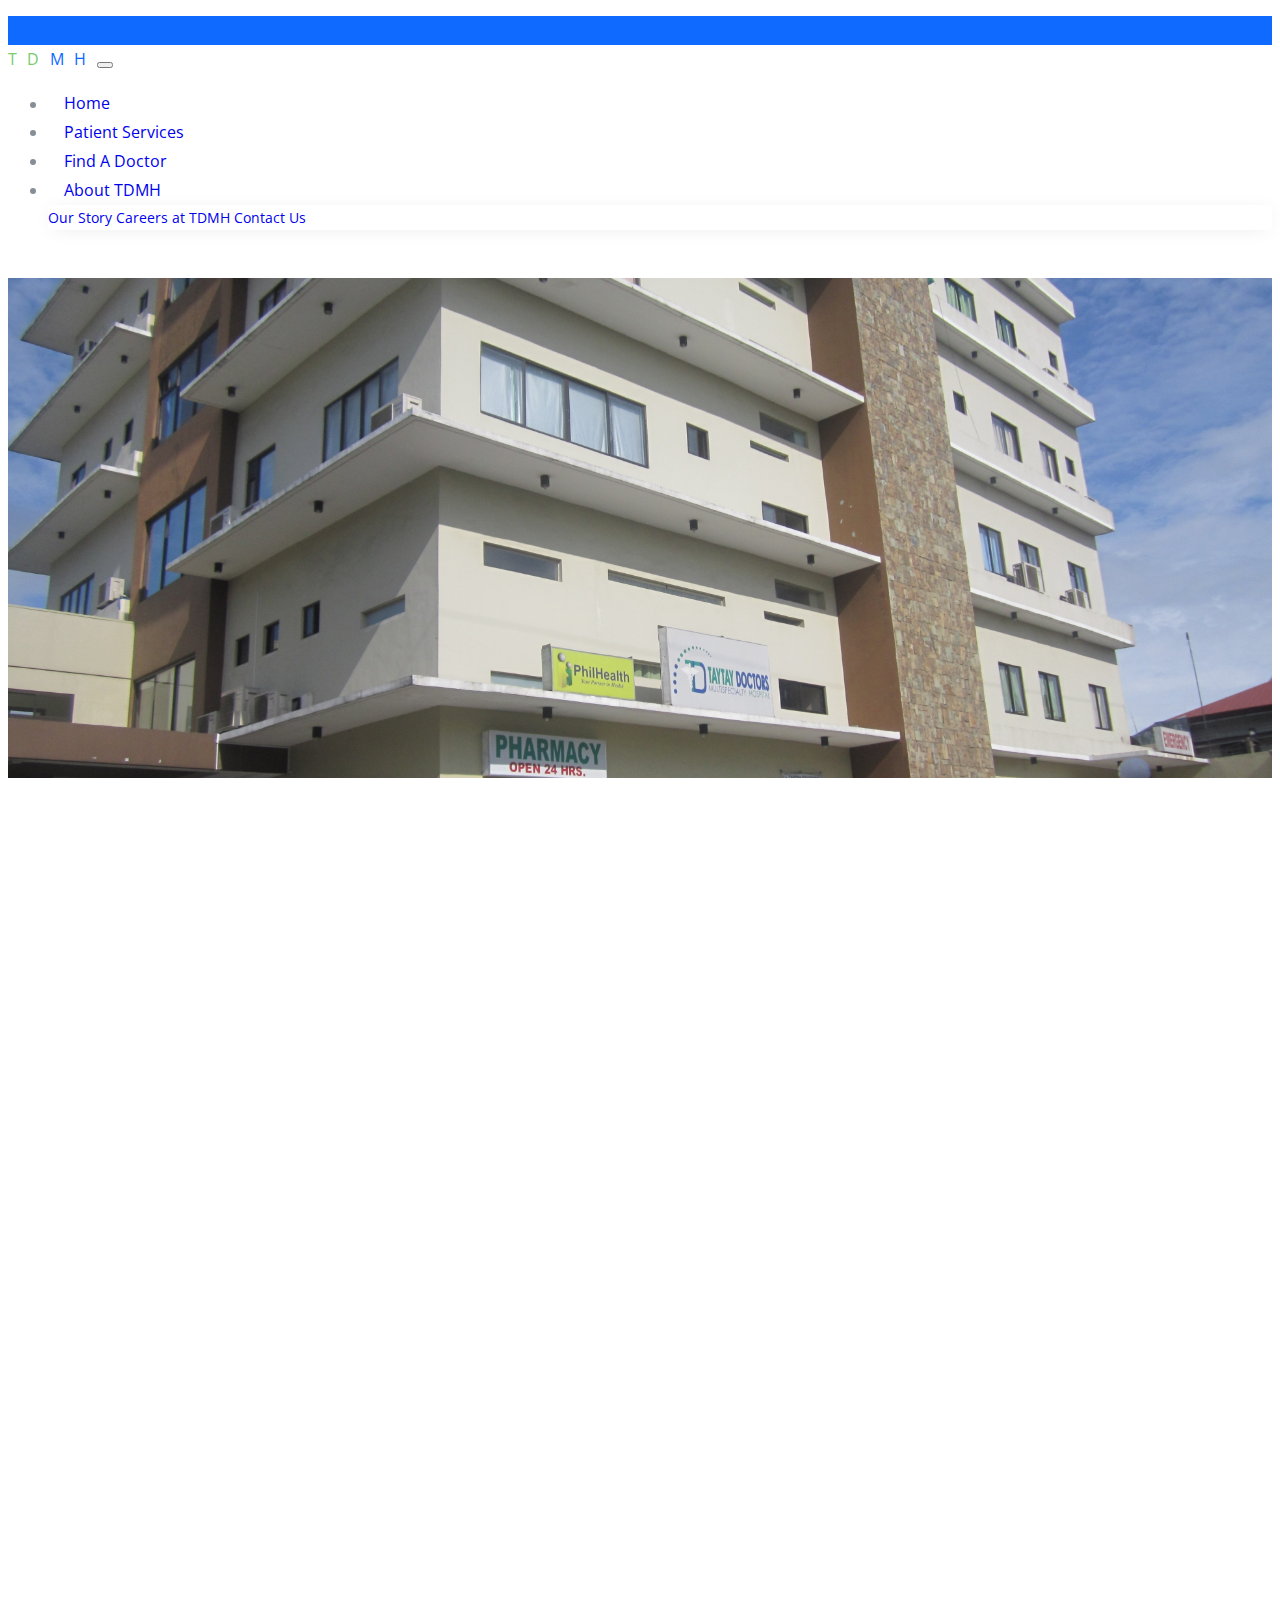
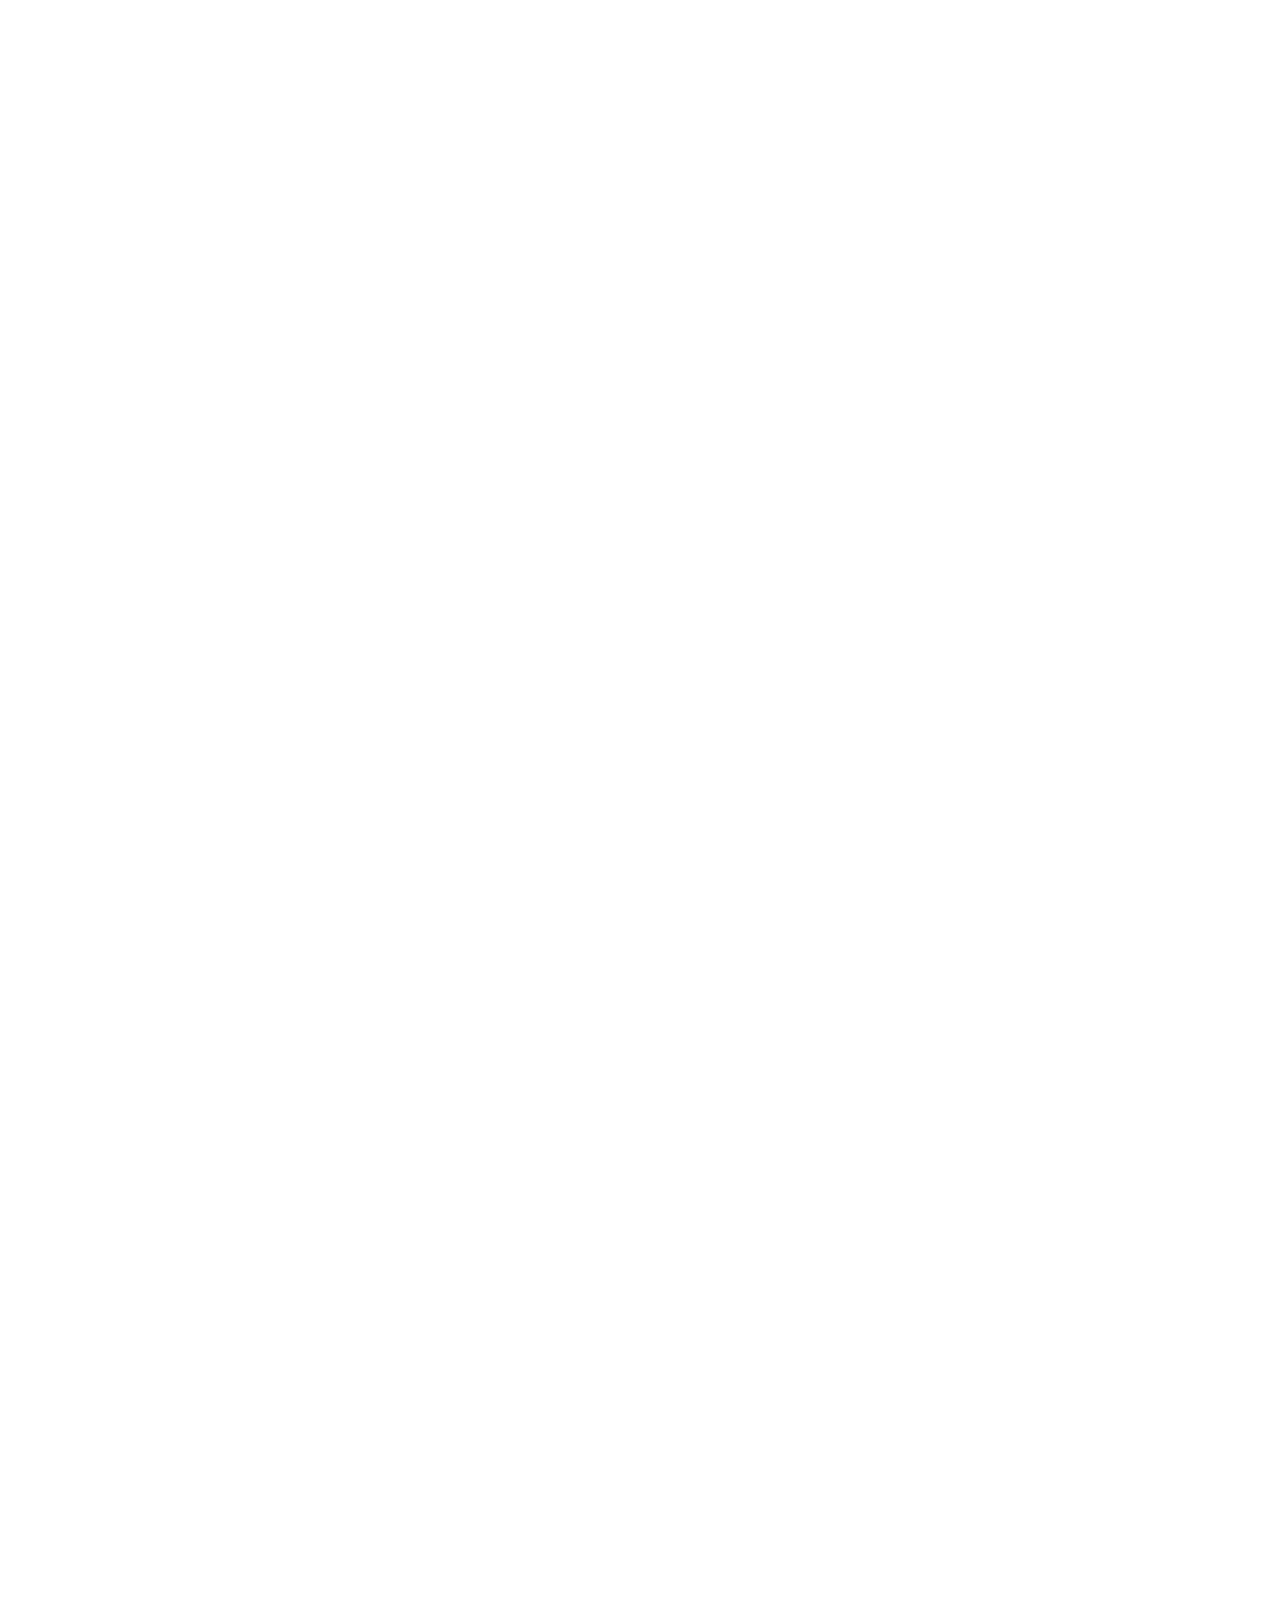
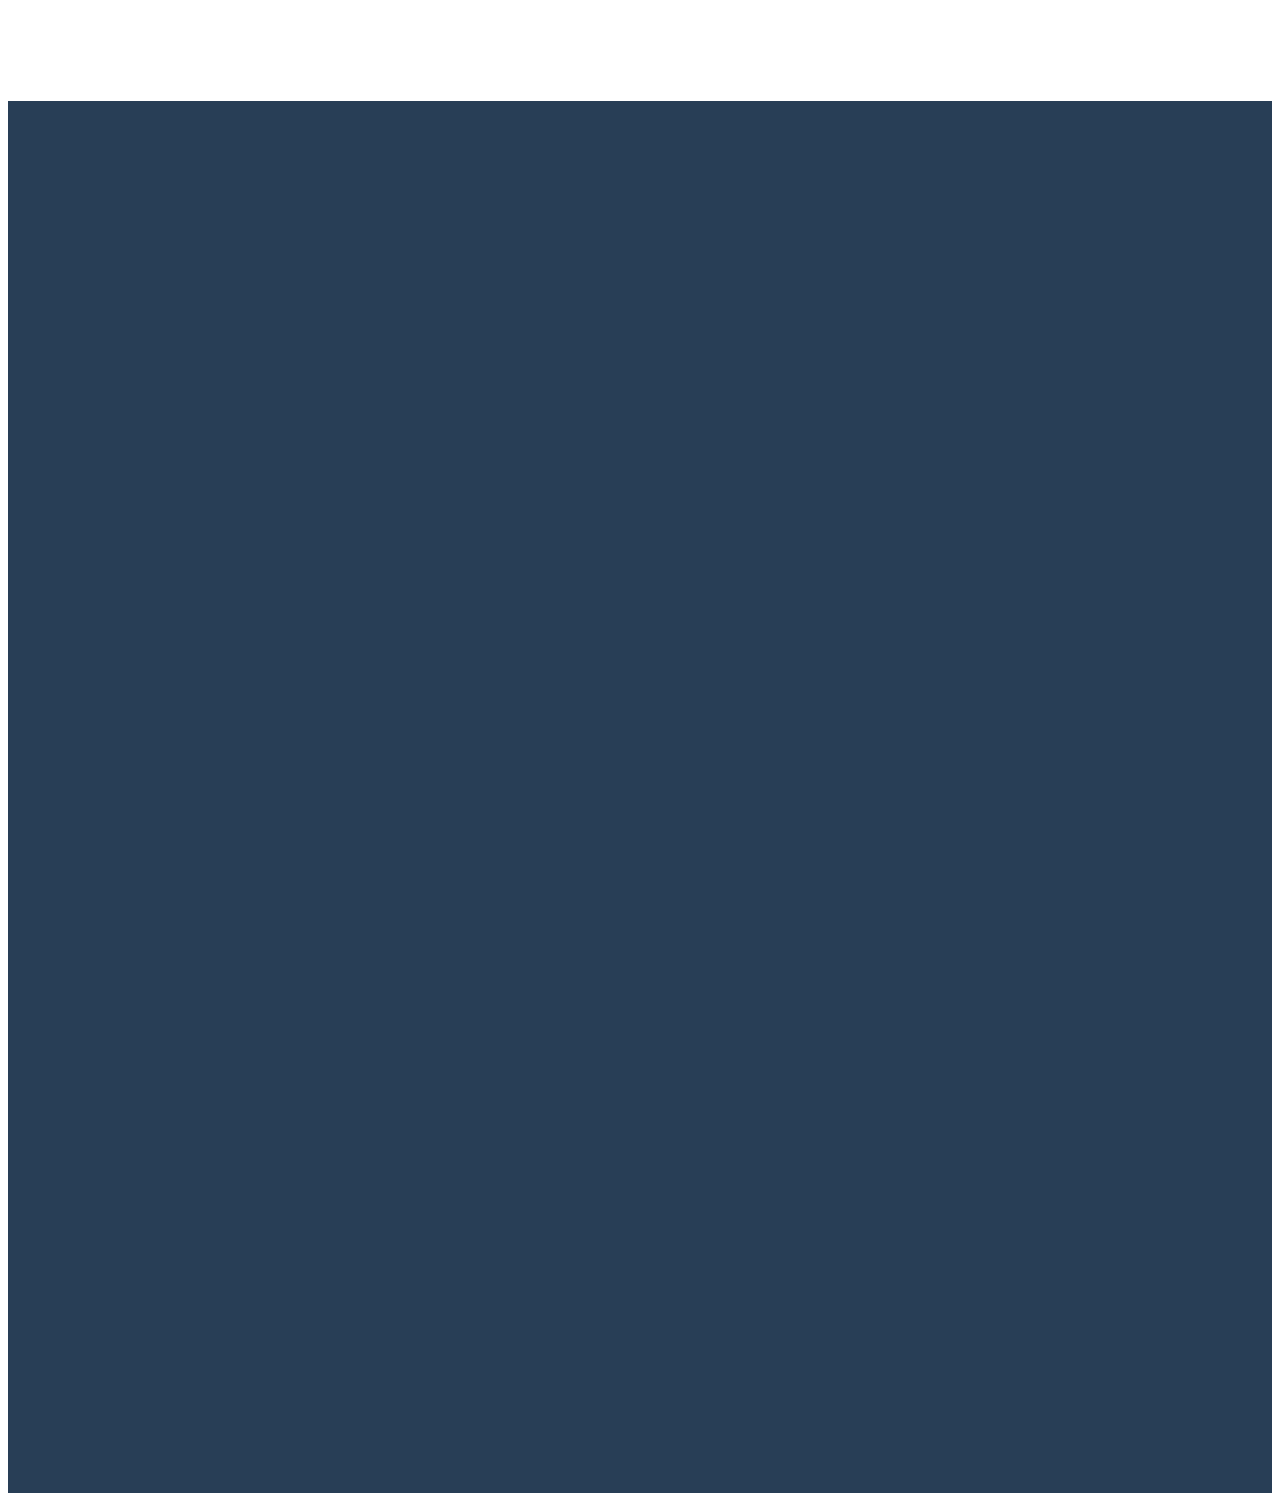
==== about.html @ c6584109 "Update about.html" ====
<!doctype html>
<html lang="en">
  <head>
    <title>Taytay Doctors Multispecialty Hospital | About</title>
    <meta charset="utf-8">
    <meta name="viewport" content="width=device-width, initial-scale=1, shrink-to-fit=no">

    <link href="https://fonts.googleapis.com/css?family=Open+Sans:300,400,700" rel="stylesheet">

    <link rel="stylesheet" href="css/bootstrap.css">
    <link rel="stylesheet" href="css/animate.css">
    <link rel="stylesheet" href="css/owl.carousel.min.css">
    <link rel="stylesheet" href="css/bootstrap-datepicker.css">
    <link rel="stylesheet" href="css/jquery.timepicker.css">

    <link rel="stylesheet" href="fonts/ionicons/css/ionicons.min.css">
    <link rel="stylesheet" href="fonts/fontawesome/css/font-awesome.min.css">
    <link rel="stylesheet" href="fonts/flaticon/font/flaticon.css">


    <!-- Theme Style -->
    <link rel="stylesheet" href="css/style.css">
  </head>
  <body>
    
    <header role="banner">
      <div class="top-bar">
        <div class="container">
          <div class="row">
            <div class="col-md-6 col-sm-6 col-5">
              <ul class="social list-unstyled">
                <li><a href="https://www.facebook.com/TaytayDoctorsMultispecialtyHospital"><span class="fa fa-facebook"></span></a></li>
                <li><a href="#"><span class="fa fa-youtube"></span></a></li>
                <li><a href="#"><span class="fa fa-instagram"></span></a></li>
              </ul>
            </div>
          </div>
        </div>
      </div>
      <nav class="navbar navbar-expand-lg navbar-light bg-light">
        <div class="container">
          <a class="navbar-brand" href="index.html">
            <span style="color:#77CC6D;">T D</span> <span>M H</span>  
          </a>
          <button class="navbar-toggler" type="button" data-toggle="collapse" data-target="#navbarsExample05" aria-controls="navbarsExample05" aria-expanded="false" aria-label="Toggle navigation">
            <span class="navbar-toggler-icon"></span>
          </button>

          <div class="collapse navbar-collapse" id="navbarsExample05">
            <ul class="navbar-nav ml-auto">
              <li class="nav-item">
                <a class="nav-link" href="index.html">Home</a>
              </li>
              
              <li class="nav-item">
                <a class="nav-link" href="services.html">Patient Services</a>
              </li>

              <li class="nav-item">
                <a class="nav-link" href="doctors.html">Find A Doctor</a>
              </li>

              <!--
              <li class="nav-item dropdown">
                <a class="nav-link dropdown-toggle" href="services.html" id="dropdown04" data-toggle="dropdown" aria-haspopup="true" aria-expanded="false">Patient Care</a>
                <div class="dropdown-menu" aria-labelledby="dropdown04">
                  <a class="dropdown-item" href="services.html">Hospital Services</a>
                  <a class="dropdown-item" href="doctors.html">Find Doctors</a>
                </div>
              </li>-->

              <li class="nav-item dropdown">
                <a class="nav-link dropdown-toggle" href="about.html" id="dropdown05" data-toggle="dropdown" aria-haspopup="true" aria-expanded="false">About TDMH</a>
                <div class="dropdown-menu" aria-labelledby="dropdown05">
                  <a class="dropdown-item" href="about.html">Our Story</a>
                  <a class="dropdown-item" href="careers.html">Careers at TDMH</a>
                  <a class="dropdown-item" href="#footer">Contact Us</a>
                </div>
              </li>
              <!--
              <li class="nav-item">
                <a class="nav-link" href="careers.html">Careers</a>
              </li>

              <li class="nav-item">
                <a class="nav-link" href="contact.html">Contact Us</a>
              </li>-->
            </ul>
          </div>
        </div>
      </nav>
    </header>
    <!-- END header -->

    
    <section class="home-slider inner-page owl-carousel">
      <div class="slider-item" style="background-image: url('img/slider-2.jpg');">
        
        <div class="container">
          <div class="row slider-text align-items-center">
            <div class="col-md-7 col-sm-12 element-animate">
              <h1>About Us</h1>
              <p></p>
            </div>
          </div>
        </div>

      </div>

    </section>
    <!-- END slider -->

    <section class="section" id="history">
      <div class="container">
        <div class="row">
          <div class="col-md-6 element-animate">
            <img src="img/img_1.jpg" class="img-fluid mb-4" alt="Image placeholder">
          </div>
          <div class="col-md-1"></div>
          <div class="col-md-5 element-animate">
            <h2 class="text-uppercase mb-4">Mission</h2>
            <p class="lead">AS A UNIFIED WORKING FORCE, WE COMMIT OURSELVES TO EXCELLENCE AND SAFETY IN THE DELIVERY OF HEALTHCARE SERVICES TO OUR CLIENTS PRUDENTLY UTILIZING AVAILABLE RESOURCES TO ITS OPTIMUM.
</p>
            <p class="mb-5"></p>
            <p><a href="#" class="btn btn-primary">Get In Touch</a></p>
          </div>
        </div>
      </div>
    </section>

    <section class="section bg-light">
      <div class="container">
        <div class="row justify-content-center mb-5 element-animate">
          <div class="col-md-8 text-center mb-5">
            <h2 class="text-uppercase heading border-bottom mb-4">Our Awards</h2>
            <p class="mb-0 lead">Lorem ipsum dolor sit amet, consectetur adipisicing elit. Commodi unde impedit, necessitatibus, soluta sit quam minima expedita atque corrupti reiciendis.</p>
          </div>
        </div>
        <div class="row element-animate">
          <div class="major-caousel js-carousel-1 owl-carousel">
            <div>
              <div class="media d-block media-custom text-center">
                <img src="img/doctor_1.jpg" alt="Image Placeholder" class="img-fluid">
                <div class="media-body">
                  <h3 class="mt-0 text-black">Dr. Carl Smith</h3>
                  <p>Lorem ipsum dolor sit amet, consectetur adipisicing elit.</p>
                  <p>
                    <a href="#" class="p-2"><span class="fa fa-facebook"></span></a>
                    <a href="#" class="p-2"><span class="fa fa-twitter"></span></a>
                    <a href="#" class="p-2"><span class="fa fa-linkedin"></span></a>
                  </p>
                </div>
              </div>
            </div>
            <div>
              <div class="media d-block media-custom text-center">
                <img src="img/doctor_2.jpg" alt="Image Placeholder" class="img-fluid">
                <div class="media-body">
                  <h3 class="mt-0 text-black">Dr. Janice Doe</h3>
                  <p>Lorem ipsum dolor sit amet, consectetur adipisicing elit.</p>
                  <p>
                    <a href="#" class="p-2"><span class="fa fa-facebook"></span></a>
                    <a href="#" class="p-2"><span class="fa fa-twitter"></span></a>
                    <a href="#" class="p-2"><span class="fa fa-linkedin"></span></a>
                  </p>
                </div>
              </div>
            </div>
            <div>
              <div class="media d-block media-custom text-center">
                <img src="img/doctor_3.jpg" alt="Image Placeholder" class="img-fluid">
                <div class="media-body">
                  <h3 class="mt-0 text-black">Dr. Jean Doe</h3>
                  <p>Lorem ipsum dolor sit amet, consectetur adipisicing elit.</p>
                  <p>
                    <a href="#" class="p-2"><span class="fa fa-facebook"></span></a>
                    <a href="#" class="p-2"><span class="fa fa-twitter"></span></a>
                    <a href="#" class="p-2"><span class="fa fa-linkedin"></span></a>
                  </p>
                </div>
              </div>
            </div>
            <div>
              <div class="media d-block media-custom text-center">
                <img src="img/doctor_4.jpg" alt="Image Placeholder" class="img-fluid">
                <div class="media-body">
                  <h3 class="mt-0 text-black">Dr. Jessica Doe</h3>
                  <p>Lorem ipsum dolor sit amet, consectetur adipisicing elit.</p>
                  <p>
                    <a href="#" class="p-2"><span class="fa fa-facebook"></span></a>
                    <a href="#" class="p-2"><span class="fa fa-twitter"></span></a>
                    <a href="#" class="p-2"><span class="fa fa-linkedin"></span></a>
                  </p>
                </div>
              </div>
            </div>

            <div>
              <div class="media d-block media-custom text-center">
                <img src="img/doctor_1.jpg" alt="Image Placeholder" class="img-fluid">
                <div class="media-body">
                  <h3 class="mt-0 text-black">Dr. Carl Smith</h3>
                  <p>Lorem ipsum dolor sit amet, consectetur adipisicing elit.</p>
                  <p>
                    <a href="#" class="p-2"><span class="fa fa-facebook"></span></a>
                    <a href="#" class="p-2"><span class="fa fa-twitter"></span></a>
                    <a href="#" class="p-2"><span class="fa fa-linkedin"></span></a>
                  </p>
                </div>
              </div>
            </div>
            <div>
              <div class="media d-block media-custom text-center">
                <img src="img/doctor_2.jpg" alt="Image Placeholder" class="img-fluid">
                <div class="media-body">
                  <h3 class="mt-0 text-black">Dr. Janice Doe</h3>
                  <p>Lorem ipsum dolor sit amet, consectetur adipisicing elit.</p>
                  <p>
                    <a href="#" class="p-2"><span class="fa fa-facebook"></span></a>
                    <a href="#" class="p-2"><span class="fa fa-twitter"></span></a>
                    <a href="#" class="p-2"><span class="fa fa-linkedin"></span></a>
                  </p>
                </div>
              </div>
            </div>
            <div>
              <div class="media d-block media-custom text-center">
                <img src="img/doctor_3.jpg" alt="Image Placeholder" class="img-fluid">
                <div class="media-body">
                  <h3 class="mt-0 text-black">Dr. Jean Doe</h3>
                  <p>Lorem ipsum dolor sit amet, consectetur adipisicing elit.</p>
                  <p>
                    <a href="#" class="p-2"><span class="fa fa-facebook"></span></a>
                    <a href="#" class="p-2"><span class="fa fa-twitter"></span></a>
                    <a href="#" class="p-2"><span class="fa fa-linkedin"></span></a>
                  </p>
                </div>
              </div>
            </div>
            <div>
              <div class="media d-block media-custom text-center">
                <img src="img/doctor_4.jpg" alt="Image Placeholder" class="img-fluid">
                <div class="media-body">
                  <h3 class="mt-0 text-black">Dr. Jessica Doe</h3>
                  <p>Lorem ipsum dolor sit amet, consectetur adipisicing elit.</p>
                  <p>
                    <a href="#" class="p-2"><span class="fa fa-facebook"></span></a>
                    <a href="#" class="p-2"><span class="fa fa-twitter"></span></a>
                    <a href="#" class="p-2"><span class="fa fa-linkedin"></span></a>
                  </p>
                </div>
              </div>
            </div>

          </div>
          <!-- END slider -->
        </div>
      </div>
    </section>
    <!-- END section -->

    <!--
    <section class="section" id="contact">
      <div class="container">
        <div class="row">
          <div class="col-md-6 mb-5 element-animate">
            <form action="#" method="post">
              <div class="row">
                <div class="col-md-6 form-group">
                  <label for="fname">First Name</label>
                  <input type="text" class="form-control form-control-lg" id="fname">
                </div>
                <div class="col-md-6 form-group">
                  <label for="lname">Last Name</label>
                  <input type="text" class="form-control form-control-lg" id="lname">
                </div>
              </div>
              <div class="row">
                <div class="col-md-12 form-group">
                  <label for="email">Email</label>
                  <input type="email" id="email" class="form-control form-control-lg">
                </div>
              </div>
              <div class="row">
                <div class="col-md-12 form-group">
                  <label for="message">Write Message</label>
                  <textarea name="message" id="message" class="form-control form-control-lg" cols="30" rows="8"></textarea>
                </div>
              </div>
              <div class="row">
                <div class="col-md-6 form-group">
                  <input type="submit" value="Send Message" class="btn btn-primary btn-lg btn-block">
                </div>

              </div>
            </form>
          </div>
          <div class="col-md-1"></div>
          <div class="col-md-5 element-animate">
            
            <h5 class="text-uppercase mb-3">Address</h5>
            <p class="mb-5">123 Super St, <br> Taytay, Rizal, Philippines</p>
            
            <h5 class="text-uppercase mb-3">Email Us At</h5>
            <p class="mb-5"><a href="mailto:info@yourdomain.com">info@yourdomain.com</a> <br> <a href="mailto:customer@yourdomain.com">customer@yourdomain.com</a></p>
            
            <h5 class="text-uppercase mb-3">Call Us</h5>
            <p>Appointments: +62 02 435 3533</p>
            <p>Billing: +62 02 435 3533</p>
            <p class="mb-5">Emergency: +62 02 435 3533</p>
  

          </div>
        </div>
      </div>
    </section>
    -->

    <footer id="footer" class="site-footer" role="contentinfo">
      <div class="container">
        <div class="row element-animate">
          <div class="col-md-3 mb-5">
            <h3>Services</h3>
            <ul class="footer-link list-unstyled">
              <li><a href="doctors.html">Find A Doctor</a></li>
              <li><a href="services.html">Patient Services</a></li>
            </ul>
          </div>
          <div class="col-md-3 mb-5">
            <h3>For Inquiries Call</h3>
            <ul class="footer-link list-unstyled">
              <li>(02) 706 7101</li>
              <li>(02) 706 7102</li>
              <li>(02) 661 6706</li>
              <li>(02) 570 8927</li>
              <li>(02) 570 1102</li>
            </ul>
          </div>
          <div class="col-md-3 mb-5">
            <h3>Local Extensions</h3>
            <ul class="footer-link list-unstyled">
              <li>Admit/Info: 160</li>
              <li>Billing:    132</li>
              <li>CT Scan:    147</li>
              <li>Dialysis:   205</li>
              <li>ER:         103</li>
              <li>HMO:        155</li>
              <li>Lab:        129</li>
              <li>Records:    207</li>
              <li>OPD:        140</li>
              <li>Pharmacy:   157</li>
              <li>PhilHealth: 131</li>
              <li>Releasing:  159</li>
              <li>Ultrasound: 204</li>
              <li>X-Ray:      130</li>
            </ul>
          </div>
          <div class="col-md-3 mb-5">
            <h3>Location</h3>
            <p class="mb-5">
              <a href="https://www.google.com.ph/maps/place/Taytay+Doctors+Multispecialty+Hospital/@14.573779,121.12526,15z/data=!4m5!3m4!1s0x0:0xaddd56608eb3ae20!8m2!3d14.573779!4d121.12526">6 Rizal Avenue,<br />
              Brgy. San Isidro,<br />
              Taytay, Rizal,<br />
              Philippines</a>
            </p>

            <h4 class="text-uppercase mb-3 h6 text-white">Fax</h5>
            <p>(02) 706 7103</p>

          </div>
        </div>

        <div class="row pt-md-3 element-animate">
          <div class="col-md-12">
            <hr class="border-t">
          </div>
          <div class="col-md-6 col-sm-12 copyright">
            <p>&copy; 2018. All Rights Reserved.</p>
          </div>
          <div class="col-md-6 col-sm-12 text-md-right text-sm-left">
            <a href="https://www.facebook.com/TaytayDoctorsMultispecialtyHospital" class="p-2"><span class="fa fa-facebook"></span></a>
            <!--<a href="#" class="p-2"><span class="fa fa-youtube"></span></a>
            <a href="#" class="p-2"><span class="fa fa-instagram"></span></a>-->
          </div>
        </div>
      </div>
    </footer>
    <!-- END footer -->


    <!-- Modal --
    <div class="modal fade" id="modalAppointment" tabindex="-1" role="dialog" aria-labelledby="modalAppointmentLabel" aria-hidden="true">
      <div class="modal-dialog" role="document">
        <div class="modal-content">
          <div class="modal-header">
            <h5 class="modal-title" id="modalAppointmentLabel">Appointment</h5>
            <button type="button" class="close" data-dismiss="modal" aria-label="Close">
              <span aria-hidden="true">&times;</span>
            </button>
          </div>
          <div class="modal-body">
            <form action="#">
              <div class="form-group">
                <label for="appointment_name" class="text-black">Full Name</label>
                <input type="text" class="form-control" id="appointment_name">
              </div>
              <div class="form-group">
                <label for="appointment_email" class="text-black">Email</label>
                <input type="text" class="form-control" id="appointment_email">
              </div>
              <div class="row">
                <div class="col-md-6">
                  <div class="form-group">
                    <label for="appointment_date" class="text-black">Date</label>
                    <input type="text" class="form-control" id="appointment_date">
                  </div>    
                </div>
                <div class="col-md-6">
                  <div class="form-group">
                    <label for="appointment_time" class="text-black">Time</label>
                    <input type="text" class="form-control" id="appointment_time">
                  </div>
                </div>
              </div>
              

              <div class="form-group">
                <label for="appointment_message" class="text-black">Message</label>
                <textarea name="" id="appointment_message" class="form-control" cols="30" rows="10"></textarea>
              </div>
              <div class="form-group">
                <input type="submit" value="Send Message" class="btn btn-primary">
              </div>
            </form>
          </div>
          
        </div>
      </div>
    </div>-->

    <script src="js/jquery-3.2.1.min.js"></script>
    <script src="js/popper.min.js"></script>
    <script src="js/bootstrap.min.js"></script>
    <script src="js/owl.carousel.min.js"></script>
    <script src="js/bootstrap-datepicker.js"></script>
    <script src="js/jquery.timepicker.min.js"></script>
    <script src="js/jquery.waypoints.min.js"></script>
    <script src="js/main.js"></script>
  </body>
</html>
---- css/style.css ----
body {
  background: #fff;
  font-family: "Open Sans", Arial, sans-serif;
  font-weight: 400;
  font-size: 16px;
  line-height: 1.8;
  color: #868e96;
}

a {
  -webkit-transition: .3s all ease;
  -o-transition: .3s all ease;
  transition: .3s all ease;
  text-decoration: none;
}

a:hover {
  text-decoration: none;
}

h1, h2, h3, h4, h5 {
  color: #000;
}

.btn, .form-control {
  outline: none;
  -webkit-box-shadow: none !important;
  box-shadow: none !important;
}

/* Header */
header {
  position: relative;
  top: 0;
  left: 0;
  width: 100%;
  z-index: 5;
}

header .navbar-brand {
  text-transform: uppercase;
  letter-spacing: .2em;
  font-weight: 400;
}

header .navbar-brand span {
  color: #0F6BFF;
}

header .top-bar {
  background: #0F6BFF;
}

header .top-bar a {
  color: #fff;
  padding: 10px;
  font-size: 13px;
  display: inline-block;
}

header .top-bar .cta-btn {
  display: inline-block;
  padding-right: 15px;
  padding-left: 15px;
  background: #77CC6D;
}

header .top-bar .cta-btn:hover {
  -webkit-box-shadow: 2px 0 20px 0 rgba(0, 0, 0, 0.1);
  box-shadow: 2px 0 20px 0 rgba(0, 0, 0, 0.1);
}

header .top-bar .social {
  margin-bottom: 0;
}

header .top-bar .social li {
  display: inline-block;
  text-align: center;
}

header .top-bar .social li a {
  color: #fff;
  padding: 10px;
  width: 40px;
  display: inline-block;
}

@media (max-width: 991px) {
  header .top-bar .social li a {
    padding-left: 10px;
    padding-right: 10px;
    width: inherit;
  }
}

header .top-bar .social li a:hover {
  background: #77CC6D;
  color: #fff;
  -webkit-box-shadow: 2px 0 20px 0 rgba(0, 0, 0, 0.1);
  box-shadow: 2px 0 20px 0 rgba(0, 0, 0, 0.1);
}

header .navbar {
  padding-top: 0;
  padding-bottom: 0;
  background: white !important;
}

@media (max-width: 1199px) {
  header .navbar {
    background: white !important;
    padding-top: .5rem;
    padding-bottom: .5rem;
  }
}

header .navbar .nav-link {
  padding: 1.7rem 1rem;
  outline: none !important;
}
header .navbar .nav-link:hover {
  color: #0F6BFF !important;
}

@media (max-width: 1199px) {
  header .navbar .nav-link {
    padding: .5rem 0rem;
  }
  header .navbar .nav-link:hover {
  color: #0F6BFF !important;
  }
}

header .navbar .nav-link.active {
  color: #0F6BFF !important;
}

header .navbar .dropdown-menu {
  font-size: 14px;
  border-radius: 4px;
  border: none;
  -webkit-box-shadow: 0 2px 20px -5px rgba(0, 0, 0, 0.1);
  box-shadow: 0 2px 20px -5px rgba(0, 0, 0, 0.1);
}

header .navbar .dropdown-menu .dropdown-item.active {
  background: #f8f9fa;
  color: #0F6BFF !important;
}

header .navbar .dropdown-menu a {
  padding-top: 7px;
  padding-bottom: 7px;
}

/* Owl Carousel */
.owl-carousel .owl-item {
  opacity: .4;
}

.owl-carousel .owl-item.active {
  opacity: 1;
}

.owl-carousel .owl-nav {
  position: absolute;
  top: 50%;
  width: 100%;
}

.owl-carousel .owl-nav .owl-prev,
.owl-carousel .owl-nav .owl-next {
  position: absolute;
  -webkit-transform: translateY(-50%);
  -ms-transform: translateY(-50%);
  transform: translateY(-50%);
  margin-top: -10px;
}

.owl-carousel .owl-nav .owl-prev span:before,
.owl-carousel .owl-nav .owl-next span:before {
  font-size: 40px;
}

.owl-carousel .owl-nav .owl-prev {
  left: 30px !important;
}

.owl-carousel .owl-nav .owl-next {
  right: 30px !important;
}

.owl-carousel .owl-dots {
  text-align: center;
}

.owl-carousel .owl-dots .owl-dot {
  width: 10px;
  height: 10px;
  margin: 5px;
  border-radius: 50%;
  background: #e6e6e6;
}

.owl-carousel .owl-dots .owl-dot.active {
  background: #0F6BFF;
}

.owl-carousel.home-slider {
  z-index: 1;
  position: relative;
}

.owl-carousel.home-slider .owl-nav {
  opacity: 0;
  visibility: hidden;
  -webkit-transition: .3s all ease;
  -o-transition: .3s all ease;
  transition: .3s all ease;
}

.owl-carousel.home-slider .owl-nav button {
  color: #fff;
}

.owl-carousel.home-slider:focus .owl-nav, .owl-carousel.home-slider:hover .owl-nav {
  opacity: 1;
  visibility: visible;
}

.owl-carousel.home-slider .slider-item {
  background-size: cover;
  background-repeat: no-repeat;
  background-position: center center;
  height: calc(100vh - 117px);
  min-height: 700px;
}

.owl-carousel.home-slider .slider-item .slider-text {
  color: #fff;
  height: calc(100vh - 117px);
  min-height: 700px;
}

.owl-carousel.home-slider .slider-item .slider-text h1 {
  font-size: 72px;
  color: #fff;
  background-color: rgba(15,107,255,0.4);
  line-height: 1.2;
  font-weight: 300;
}

@media (max-width: 991px) {
  .owl-carousel.home-slider .slider-item .slider-text h1 {
    font-size: 60px;
    margin-bottom: 20vh;
  }
}

.owl-carousel.home-slider .slider-item .slider-text p {
  font-size: 20px;
  line-height: 1.5;
  font-weight: 300;
  background-color: rgba(15,107,255,0.4);
  color: rgba(255, 255, 255, 0.8);
}

.owl-carousel.home-slider.inner-page .slider-item {
  height: calc(50vh - 117px);
  min-height: 500px;
}

.owl-carousel.home-slider.inner-page .slider-item .slider-text {
  color: #fff;
  height: calc(50vh - 117px);
  min-height: 500px;
}

.owl-carousel.home-slider .owl-dots {
  position: absolute;
  bottom: 150px;
  width: 100%;
}

.owl-carousel.home-slider .owl-dots .owl-dot {
  width: 18px;
  height: 18px;
  margin: 5px;
  border-radius: 50%;
  background: #e6e6e6;
  background: none;
  border: 2px solid rgba(255, 255, 255, 0.5);
  outline: none !important;
  position: relative;
  -webkit-transition: .3s all ease;
  -o-transition: .3s all ease;
  transition: .3s all ease;
}

.owl-carousel.home-slider .owl-dots .owl-dot span {
  position: absolute;
  width: 6px;
  height: 6px;
  background: rgba(255, 255, 255, 0.5);
  border-radius: 50% !important;
  left: 50%;
  top: 50%;
  display: block;
  -webkit-transform: translate(-50%, -50%);
  -ms-transform: translate(-50%, -50%);
  transform: translate(-50%, -50%);
}

.owl-carousel.home-slider .owl-dots .owl-dot.active {
  border: 2px solid white;
}

.owl-carousel.home-slider .owl-dots .owl-dot.active span {
  background: white;
}

.owl-carousel.major-caousel .owl-stage-outer {
  padding-top: 30px;
  padding-bottom: 30px;
}

.owl-carousel.major-caousel .owl-nav .owl-prev, .owl-carousel.major-caousel .owl-nav .owl-next {
  -webkit-transition: .3s all ease;
  -o-transition: .3s all ease;
  transition: .3s all ease;
  color: #495057;
}

.owl-carousel.major-caousel .owl-nav .owl-prev:hover, .owl-carousel.major-caousel .owl-nav .owl-prev:focus, .owl-carousel.major-caousel .owl-nav .owl-next:hover, .owl-carousel.major-caousel .owl-nav .owl-next:focus {
  color: #868e96;
  outline: none;
}

.owl-carousel.major-caousel .owl-nav .owl-prev.disabled, .owl-carousel.major-caousel .owl-nav .owl-next.disabled {
  color: #dee2e6;
}

.owl-carousel.major-caousel .owl-nav .owl-prev {
  left: -60px !important;
}

.owl-carousel.major-caousel .owl-nav .owl-next {
  right: -60px !important;
}

.owl-carousel.major-caousel .owl-dots {
  bottom: -30px !important;
  position: relative;
}

.owl-custom-nav {
  float: right;
  position: relative;
  z-index: 10;
}

.owl-custom-nav .owl-custom-prev,
.owl-custom-nav .owl-custom-next {
  padding: 10px;
  font-size: 30px;
  background: #ccc;
  line-height: 0;
  width: 60px;
  text-align: center;
  display: inline-block;
}

.home-feature {
  margin-top: -120px;
  position: relative;
  z-index: 2;
}

.home-feature .one-col, .home-feature .two-col, .home-feature .three-col {
  position: relative;
  -webkit-transition: .3s all ease;
  -o-transition: .3s all ease;
  transition: .3s all ease;
  z-index: 2;
  top: 0;
  border-bottom: 10px solid #77CC6D;
}

@media (max-width: 767px) {
  .home-feature .one-col, .home-feature .two-col, .home-feature .three-col {
    border: none;
    margin-bottom: 10px;
  }
}

.home-feature .one-col .col-inner, .home-feature .two-col .col-inner, .home-feature .three-col .col-inner {
  position: relative;
  overflow: hidden;
}

.home-feature .one-col .icon, .home-feature .two-col .icon, .home-feature .three-col .icon {
  font-size: 200px;
  color: rgba(255, 255, 255, 0.07);
  position: absolute;
  left: 50%;
  top: 50%;
  -webkit-transform: translate(-50%, -50%);
  -ms-transform: translate(-50%, -50%);
  transform: translate(-50%, -50%);
  z-index: -1;
  -webkit-transition: .3s all ease;
  -o-transition: .3s all ease;
  transition: .3s all ease;
}

.home-feature .one-col h2, .home-feature .two-col h2, .home-feature .three-col h2 {
  color: #fff;
  font-size: 16px;
  letter-spacing: .05em;
  font-weight: 300;
  margin-bottom: 20px;
  text-transform: uppercase;
}

.home-feature .one-col p, .home-feature .two-col p, .home-feature .three-col p {
  color: rgba(255, 255, 255, 0.7);
  font-weight: 300;
}

.home-feature .one-col p:last-child, .home-feature .two-col p:last-child, .home-feature .three-col p:last-child {
  margin-bottom: 0;
}

.home-feature .one-col .btn-more, .home-feature .two-col .btn-more, .home-feature .three-col .btn-more {
  -webkit-transition: .15s all ease-out;
  -o-transition: .15s all ease-out;
  transition: .15s all ease-out;
  opacity: 0;
  visibility: hidden;
  position: absolute;
  display: block;
  text-align: center;
  bottom: -50px;
  left: 0;
  right: 0;
  padding: 20px;
  background: #77CC6D;
  z-index: -1;
  color: #fff;
  -webkit-box-shadow: 0 4px 20px -5px rgba(0, 0, 0, 0.4);
  box-shadow: 0 4px 20px -5px rgba(0, 0, 0, 0.4);
}

@media (max-width: 767px) {
  .home-feature .one-col .btn-more, .home-feature .two-col .btn-more, .home-feature .three-col .btn-more {
    opacity: 1;
    visibility: visible;
    position: relative;
    bottom: 0;
  }
}

.home-feature .one-col .btn-more:hover, .home-feature .two-col .btn-more:hover, .home-feature .three-col .btn-more:hover {
  background: #6fcfdd;
}

.home-feature .one-col:hover, .home-feature .two-col:hover, .home-feature .three-col:hover {
  top: -10px;
  z-index: 3;
  -webkit-box-shadow: 0 4px 40px -5px rgba(0, 0, 0, 0.4);
  box-shadow: 0 4px 40px -5px rgba(0, 0, 0, 0.4);
}

@media (max-width: 767px) {
  .home-feature .one-col:hover, .home-feature .two-col:hover, .home-feature .three-col:hover {
    top: 0;
  }
}

.home-feature .one-col:hover .icon, .home-feature .two-col:hover .icon, .home-feature .three-col:hover .icon {
  -webkit-transform: translate(-10px, -50%);
  -ms-transform: translate(-10px, -50%);
  transform: translate(-10px, -50%);
}

.home-feature .one-col:hover .btn-more, .home-feature .two-col:hover .btn-more, .home-feature .three-col:hover .btn-more {
  opacity: 1;
  visibility: visible;
  bottom: -50px;
}

@media (max-width: 767px) {
  .home-feature .one-col:hover .btn-more, .home-feature .two-col:hover .btn-more, .home-feature .three-col:hover .btn-more {
    bottom: 0;
  }
}

.home-feature .one-col {
  background: #0F6BFF;
}

.home-feature .two-col {
  background: #006fe6;
}

.home-feature .three-col {
  background: #0067d6;
}

.section {
  padding: 7em 0;
}

.cta-link {
  background: #0F6BFF;
  padding: 3.5em 0 3em 0;
  display: block;
  text-align: center;
}

.cta-link:focus, .cta-link:active {
  outline: none;
}

.cta-link span {
  line-height: 1.2;
}

.cta-link .sub-heading {
  color: #fff;
  display: block;
  font-size: 20px;
}

.cta-link .heading {
  font-size: 50px;
  color: #001933;
}

@media (max-width: 991px) {
  .cta-link .heading {
    font-size: 30px;
  }
}

.cta-link:hover {
  background: #006fe6;
}

.cover_1 {
  background-size: cover;
  background-position: center center;
  padding: 7em 0;
}

.cover_1 .sub-heading {
  color: rgba(255, 255, 255, 0.7);
  font-size: 22px;
}

.cover_1 .heading {
  font-size: 50px;
  color: white;
  font-weight: 300;
}

.heading {
  color: #000;
}

.heading.border-bottom {
  position: relative;
  padding-bottom: 30px;
}

.heading.border-bottom:before {
  bottom: 0;
  position: absolute;
  content: "";
  width: 50px;
  height: 2px;
  left: 50%;
  -webkit-transform: translateX(-50%);
  -ms-transform: translateX(-50%);
  transform: translateX(-50%);
  background: #0F6BFF;
}

.text-black {
  color: #000 !important;
}

.stretch-section .video {
  display: block;
  position: relative;
  -webkit-box-shadow: 4px 4px 70px -20px rgba(0, 0, 0, 0.5);
  box-shadow: 4px 4px 70px -20px rgba(0, 0, 0, 0.5);
}

.media-feature .icon {
  font-size: 60px;
  color: #0F6BFF;
}

.media-feature h3 {
  font-size: 20px;
}

.media-custom {
  background: #fff;
  -webkit-transition: .3s all ease;
  -o-transition: .3s all ease;
  transition: .3s all ease;
  -webkit-box-shadow: 0 2px 3px 0 rgba(0, 0, 0, 0.1);
  box-shadow: 0 2px 3px 0 rgba(0, 0, 0, 0.1);
  margin-bottom: 30px;
}

.media-custom .meta-post {
  color: #adb5bd;
  font-size: 13px;
  text-transform: uppercase;
}

.media-custom .meta-chat {
  color: #ced4da;
}

.media-custom .meta-chat:hover {
  color: #868e96;
}

.media-custom:focus, .media-custom:hover {
  -webkit-box-shadow: 0 2px 10px 0 rgba(0, 0, 0, 0.2);
  box-shadow: 0 2px 10px 0 rgba(0, 0, 0, 0.2);
}

.media-custom .media-body {
  padding: 30px;
}

.media-custom .media-body h3 {
  font-size: 20px;
}

.media-custom .media-body p:last-child {
  margin-bottom: 0;
}

.list-unstyled.check li {
  position: relative;
  padding-left: 30px;
  line-height: 1.3;
  margin-bottom: 10px;
}

.list-unstyled.check li:before {
  color: #77CC6D;
  left: 0;
  font-family: "Ionicons";
  content: "\f122";
  position: absolute;
}

.custom-tabs .border-right {
  border-right: 1px solid #dee2e6;
}

@media (max-width: 767px) {
  .custom-tabs .border-right {
    border-right: none;
  }
}

.custom-tabs .nav-pills .nav-link {
  padding-left: 0;
  font-size: 22px;
  font-weight: 100;
  color: #adb5bd;
  line-height: 1.2;
  margin-bottom: 10px;
}

.custom-tabs .nav-pills .nav-link span {
  font-size: 18px;
}

.custom-tabs .nav-pills .nav-link.active {
  background: none;
  color: #0F6BFF;
  font-size: 26px;
  padding-left: 20px;
  position: relative;
}

.custom-tabs .nav-pills .nav-link.active:before {
  content: "";
  position: absolute;
  top: 10px;
  bottom: 10px;
  left: 0;
  width: 2px;
  background: #77CC6D;
}

.custom-tabs .tab-pane .icon {
  font-size: 60px;
  display: block;
  color: #0F6BFF;
}

.custom-tabs .tab-pane h2 {
  font-size: 60px;
  font-weight: 300;
}

#modalAppointment .modal-content {
  border-radius: 0;
  border: none;
}

#modalAppointment .modal-body, #modalAppointment .modal-footer {
  padding: 40px;
}

.site-footer {
  padding: 3em 0;
  background: #f2f2f2;
  background: #283E56;
  color: rgba(255, 255, 255, 0.7);
}

.site-footer a {
  color: rgba(255, 255, 255, 0.5);
}

.site-footer a:hover {
  color: white;
}

.site-footer h3 {
  color: #fff;
  font-size: 16px;
  font-weight: 700;
  margin-bottom: 30px;
  text-transform: uppercase;
  letter-spacing: .05em;
  border-bottom: 1px solid rgba(255, 255, 255, 0.1);
  padding-bottom: 10px;
  margin-bottom: 20px;
}

.site-footer .footer-link li {
  line-height: 1.3;
  margin-bottom: 15px;
}

.site-footer hr {
  width: 100%;
}

.site-footer .border-t {
  border-top: 1px solid rgba(255, 255, 255, 0.1);
}

.copyright {
  font-size: 14px;
}

.element-animate {
  opacity: 0;
  visibility: hidden;
}

.green {
  color: #77CC6D;
}

/* filter */

.controls .filter {
  margin: 0 20px 10px 20px;
  display: inline-block;
  text-transform: uppercase;
  font-weight: 500;
  cursor: pointer;
}

.controls .filter:hover {
  color: #00ff8c !important;
}

.controls .filter.active {
  color: #00ff8c !important;
}

.single-filter-content {
  height: 350px;
  position: relative;
}

.single-filter-content.content-1 {
  background: url(../img/doctor_1.jpg) no-repeat center center/cover;
}

.single-filter-content.content-2 {
  background: url(../img/doctor_2.jpg) no-repeat center center/cover;
}

.single-filter-content.content-3 {
  background: url(../img/doctor_3.jpg) no-repeat center center/cover;
}

.single-filter-content.content-4 {
  background: url(../img/doctor_4.jpg) no-repeat center center/cover;
}

.single-filter-content.content-5 {
  background: url(../img/doctor_1.jpg) no-repeat center center/cover;
}

.single-filter-content.content-6 {
  background: url(../img/doctor_2.jpg) no-repeat center center/cover;
}

.single-filter-content.content-7 {
  background: url(../img/doctor_3.jpg) no-repeat center center/cover;
}

.single-filter-content.content-8 {
  background: url(../img/doctor_4.jpg) no-repeat center center/cover;
}

.single-member {
  margin-top: 30px;
}

.single-member .thumb {
  background-repeat: no-repeat !important;
  background-position: center center !important;
  background-size: cover !important;
  height: 300px;
}

.single-member .thumb .overlay-member {
  background: -moz-linear-gradient(left, rgba(60, 64, 143, 0.95) 0%, rgba(91, 97, 207, 0.95) 100%);
  background: -webkit-linear-gradient(left, rgba(60, 64, 143, 0.95) 0%, rgba(91, 97, 207, 0.95) 100%);
  background: linear-gradient(to right, rgba(60, 64, 143, 0.95) 0%, rgba(91, 97, 207, 0.95) 100%);
  text-align: center;
  padding: 30px;
  opacity: 0;
  -webkit-transition: all 0.3s ease 0s;
  -moz-transition: all 0.3s ease 0s;
  -o-transition: all 0.3s ease 0s;
  transition: all 0.3s ease 0s;
}

.single-member .thumb .overlay-member p {
  margin: 0;
  font-size: 12px;
}

.single-member .thumb .overlay-member .line {
  margin: 20px 0 20px 0;
  width: 100%;
  height: 1px;
  background: #00ff8c;
}

.single-member .thumb .overlay-member .social a {
  color: rgba(255, 255, 255, 0.5);
  margin: 0 4px;
  padding: 2px;
}

.single-member .thumb .overlay-member .social a:hover {
  color: #00ff8c;
}

.single-member .thumb:hover .overlay-member {
  opacity: 1;
}

.single-member .desc {
  padding: 30px;
}

.single-member .desc h5 a {
  color: #222222;
}

.single-member .desc h5 a:hover {
  color: #00ff8c;
}

.single-member .desc p {
  margin: 0;
}

.studio-area {
  position: relative;
}

.studio-area .container {
  position: relative;
  z-index: 3;
}

.studio-area:before {
  position: absolute;
  content: "";
  left: 0;
  top: 0;
  width: 50%;
  height: 100%;
  background: #404598;
  z-index: 2;
}

@media (max-width: 991px) {
  .studio-area:before {
    background: rgba(64, 69, 152, 0.95);
    width: 100%;
  }
}

.studio-area:after {
  position: absolute;
  content: "";
  right: 0;
  top: 0;
  width: 50%;
  height: 100%;
  background: url(../img/studio-bg.jpg) no-repeat center center/cover;
  z-index: 1;
}

@media (max-width: 991px) {
  .studio-area:after {
    width: 100%;
  }
}

.media {
  display: flex;
  align-items: flex-start;
}
 
.media-body {
  flex: 1;
}

.specializations {
  margin-bottom: 0;
}

/* Doctor List */

#users {
  margin: 2rem 4rem;
}
.list {
  font-family:sans-serif;
}
td {
  padding:10px; 
  border:solid 1px #eee;
}
.inputSort {
  padding: 2rem;
}
input {
  border:solid 1px #ccc;
  border-radius: 5px;
  padding:7px 14px;
  margin-bottom:10px
}
input:focus {
  outline:none;
  border-color:#aaa;
}
.table {
  margin: 4rem 0 10rem 0;
}
.listH {
  background-color:#f0f0f0;
}
.sort {
  padding:8px 30px;
  border-radius: 6px;
  border:none;
  display:inline-block;
  color:#fff;
  text-decoration: none;
  background-color: #28a8e0;
  height:45px;
}
.sort:hover {
  text-decoration: none;
  background-color:#1b8aba;
}
.sort:focus {
  outline:none;
}
.sort:after {
  display:inline-block;
  width: 0;
  height: 0;
  border-left: 5px solid transparent;
  border-right: 5px solid transparent;
  border-bottom: 5px solid transparent;
  content:"";
  position: relative;
  top:-10px;
  right:-5px;
}
.sort.asc:after {
  width: 0;
  height: 0;
  border-left: 5px solid transparent;
  border-right: 5px solid transparent;
  border-top: 5px solid #fff;
  content:"";
  position: relative;
  top:4px;
  right:-5px;
}
.sort.desc:after {
  width: 0;
  height: 0;
  border-left: 5px solid transparent;
  border-right: 5px solid transparent;
  border-bottom: 5px solid #fff;
  content:"";
  position: relative;
  top:-4px;
  right:-5px;
}

.blue {
  background-color: #0F6BFF;
}

.blue:hover {
  background-color: rgba(15,107,255,0.8);
}

.search {
  margin-right: 1rem;
}

.right {
  text-align: right;
  margin-left: 35vw;
}

.bg-img-mob {
  visibility: hidden;
}

@media (max-width: 600px) {
  .bg-img {      
    visibility: hidden;
  }
  .bg-img-mob {
    visibility: visible;
    max-width: 100vw;
    z-index: -1;
  }
  .right {
    margin-left: 0;
  }
}
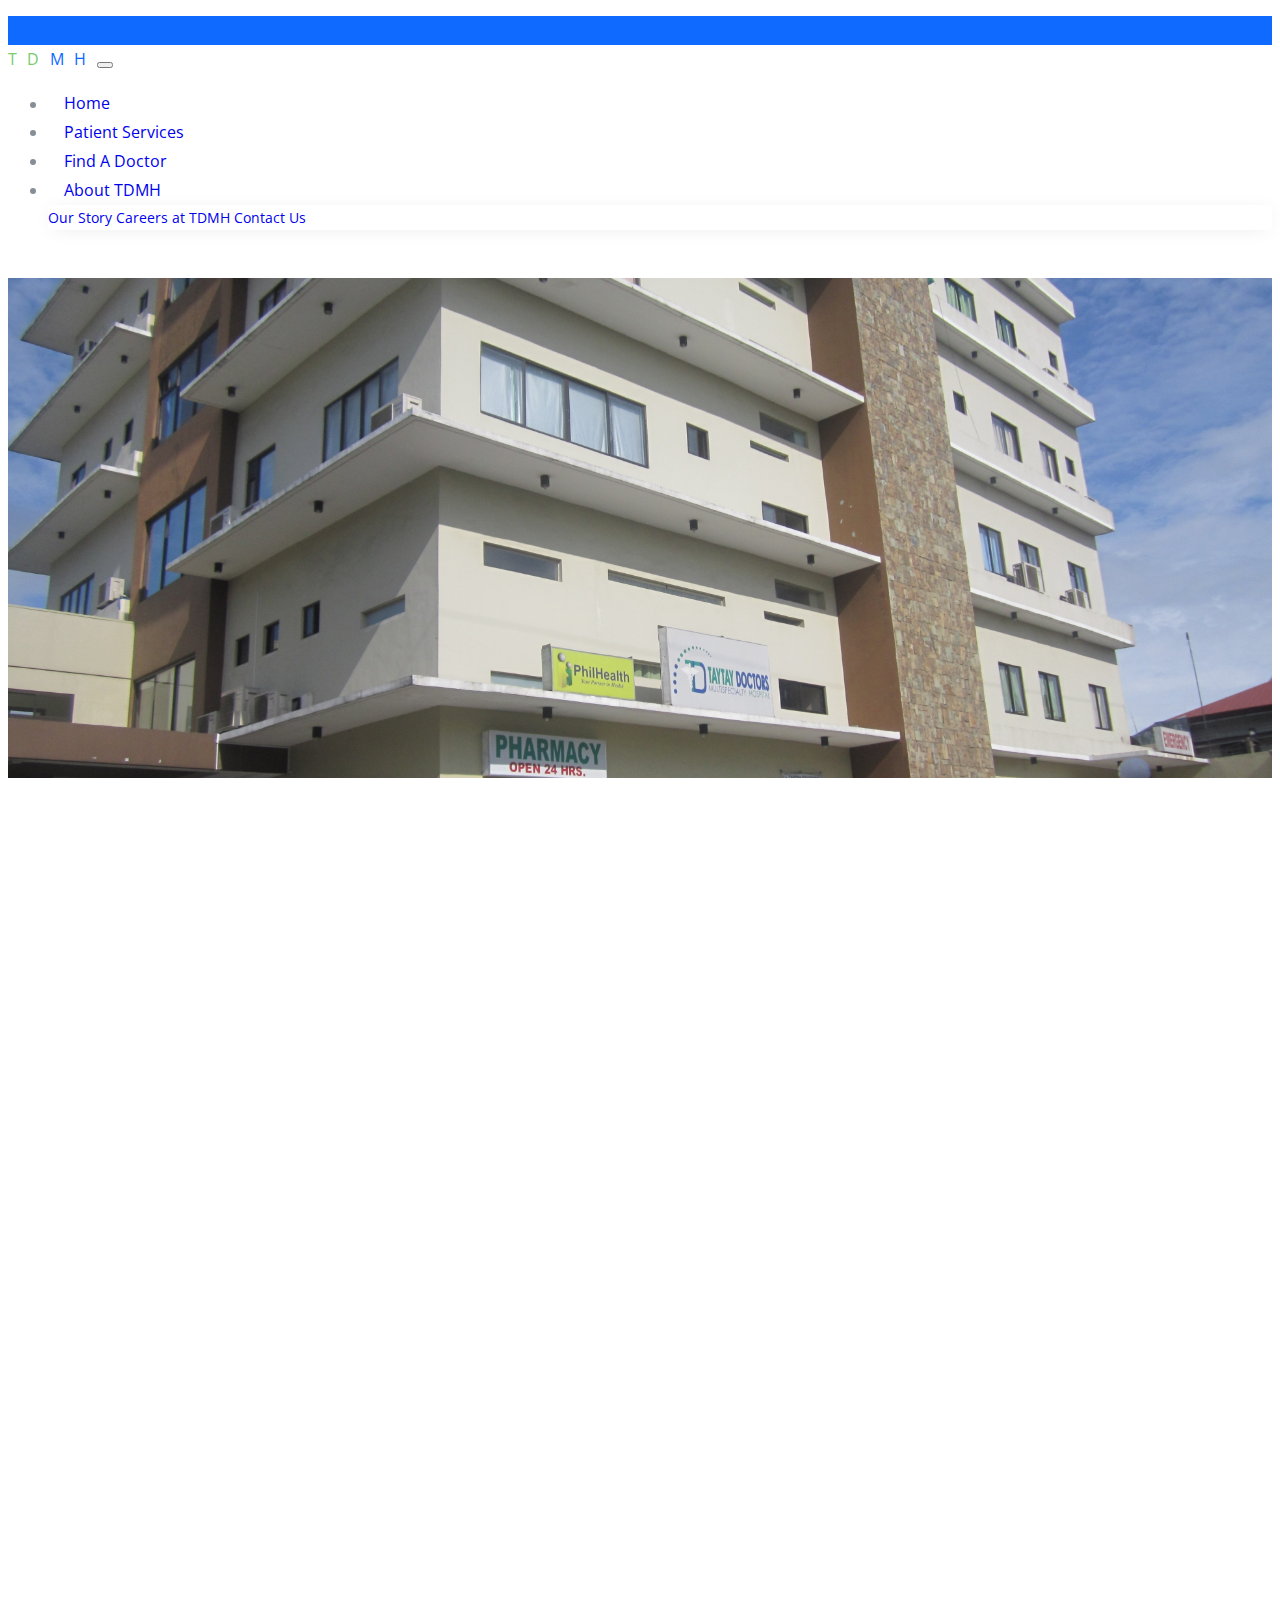
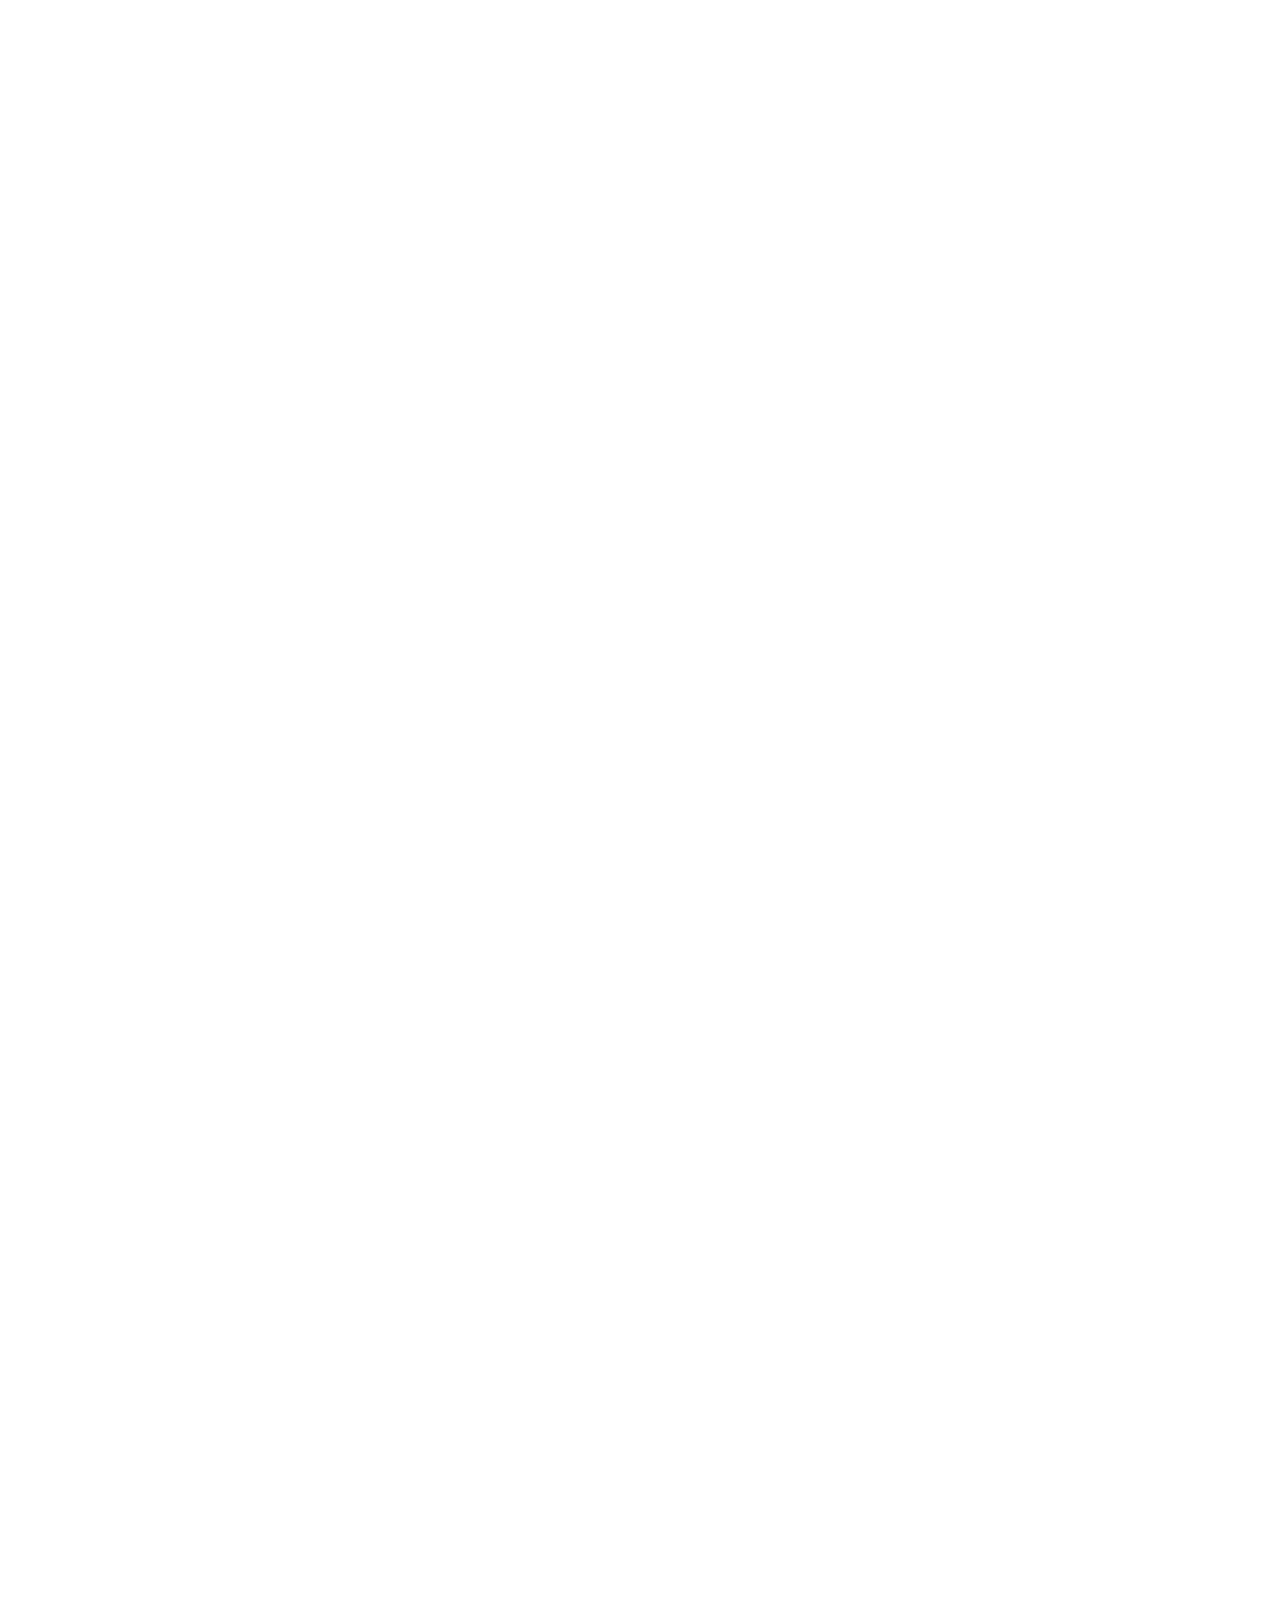
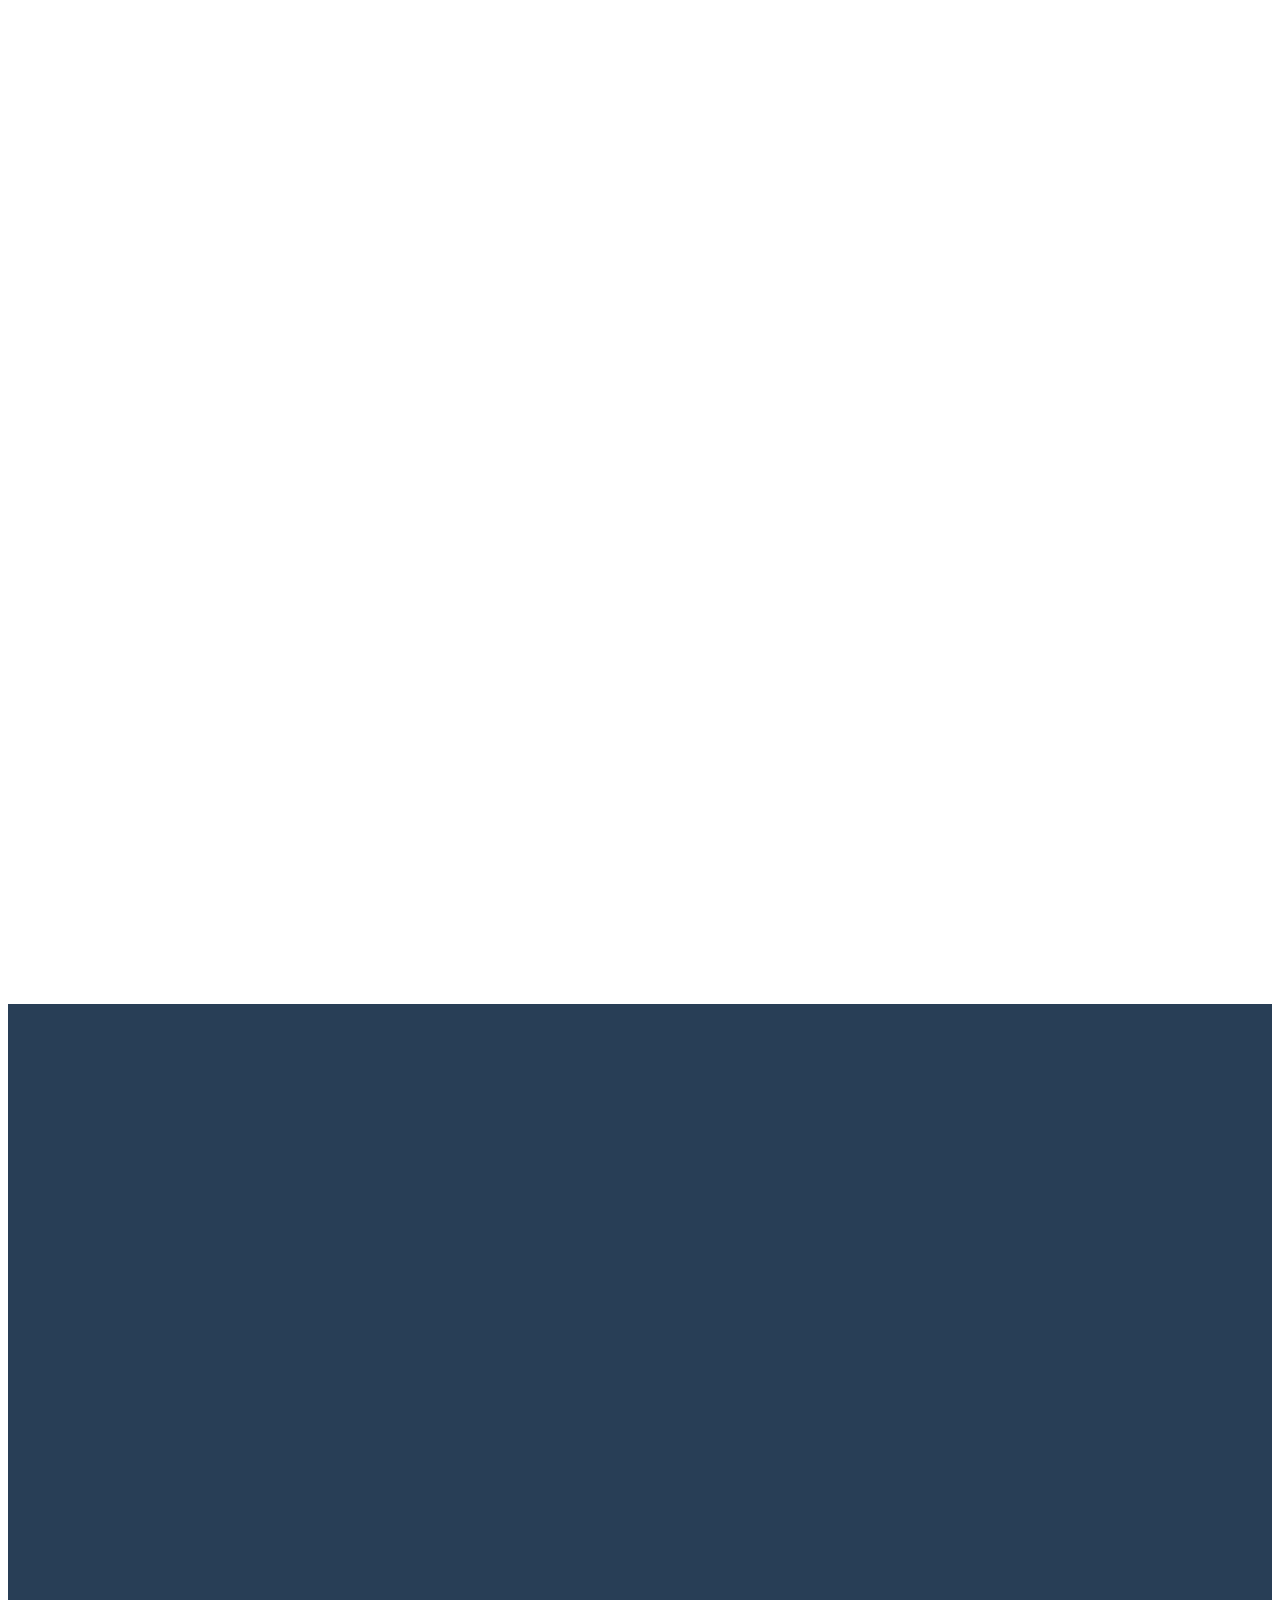
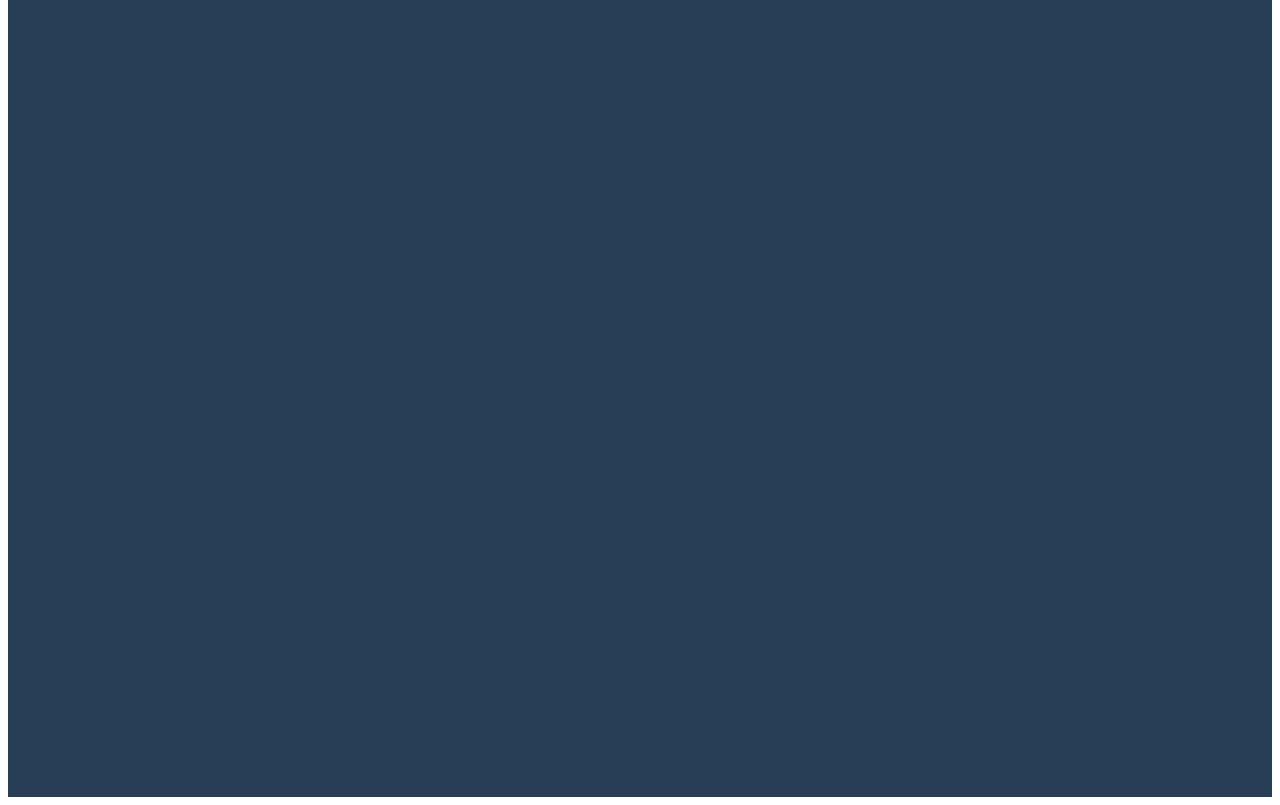
==== commit 77bdbbb9: "Update about.html" ====
--- a/about.html
+++ b/about.html
@@ -114,13 +114,17 @@
       <div class="container">
         <div class="row">
           <div class="col-md-6 element-animate">
-            <img src="img/img_1.jpg" class="img-fluid mb-4" alt="Image placeholder">
+            <img src="img/ct_tdmh.jpg" class="img-fluid mb-4" alt="Image placeholder">
           </div>
           <div class="col-md-1"></div>
           <div class="col-md-5 element-animate">
             <h2 class="text-uppercase mb-4">Mission</h2>
             <p class="lead">AS A UNIFIED WORKING FORCE, WE COMMIT OURSELVES TO EXCELLENCE AND SAFETY IN THE DELIVERY OF HEALTHCARE SERVICES TO OUR CLIENTS PRUDENTLY UTILIZING AVAILABLE RESOURCES TO ITS OPTIMUM.
 </p>
+ <h2 class="text-uppercase mb-4">Vision</h2>
+            <p class="lead">TO BE THE FAVORED PROVIDER OF HEALTH CARE FOR ALL RESIDENTS IN THE MUNICIPALITIES AND CITIES OF THE PROVINCE OF RIZAL.
+
+</p>
             <p class="mb-5"></p>
             <p><a href="#" class="btn btn-primary">Get In Touch</a></p>
           </div>
@@ -128,7 +132,9 @@
       </div>
     </section>
 
-    <section class="section bg-light">
+
+
+    <!--<section class="section bg-light">
       <div class="container">
         <div class="row justify-content-center mb-5 element-animate">
           <div class="col-md-8 text-center mb-5">
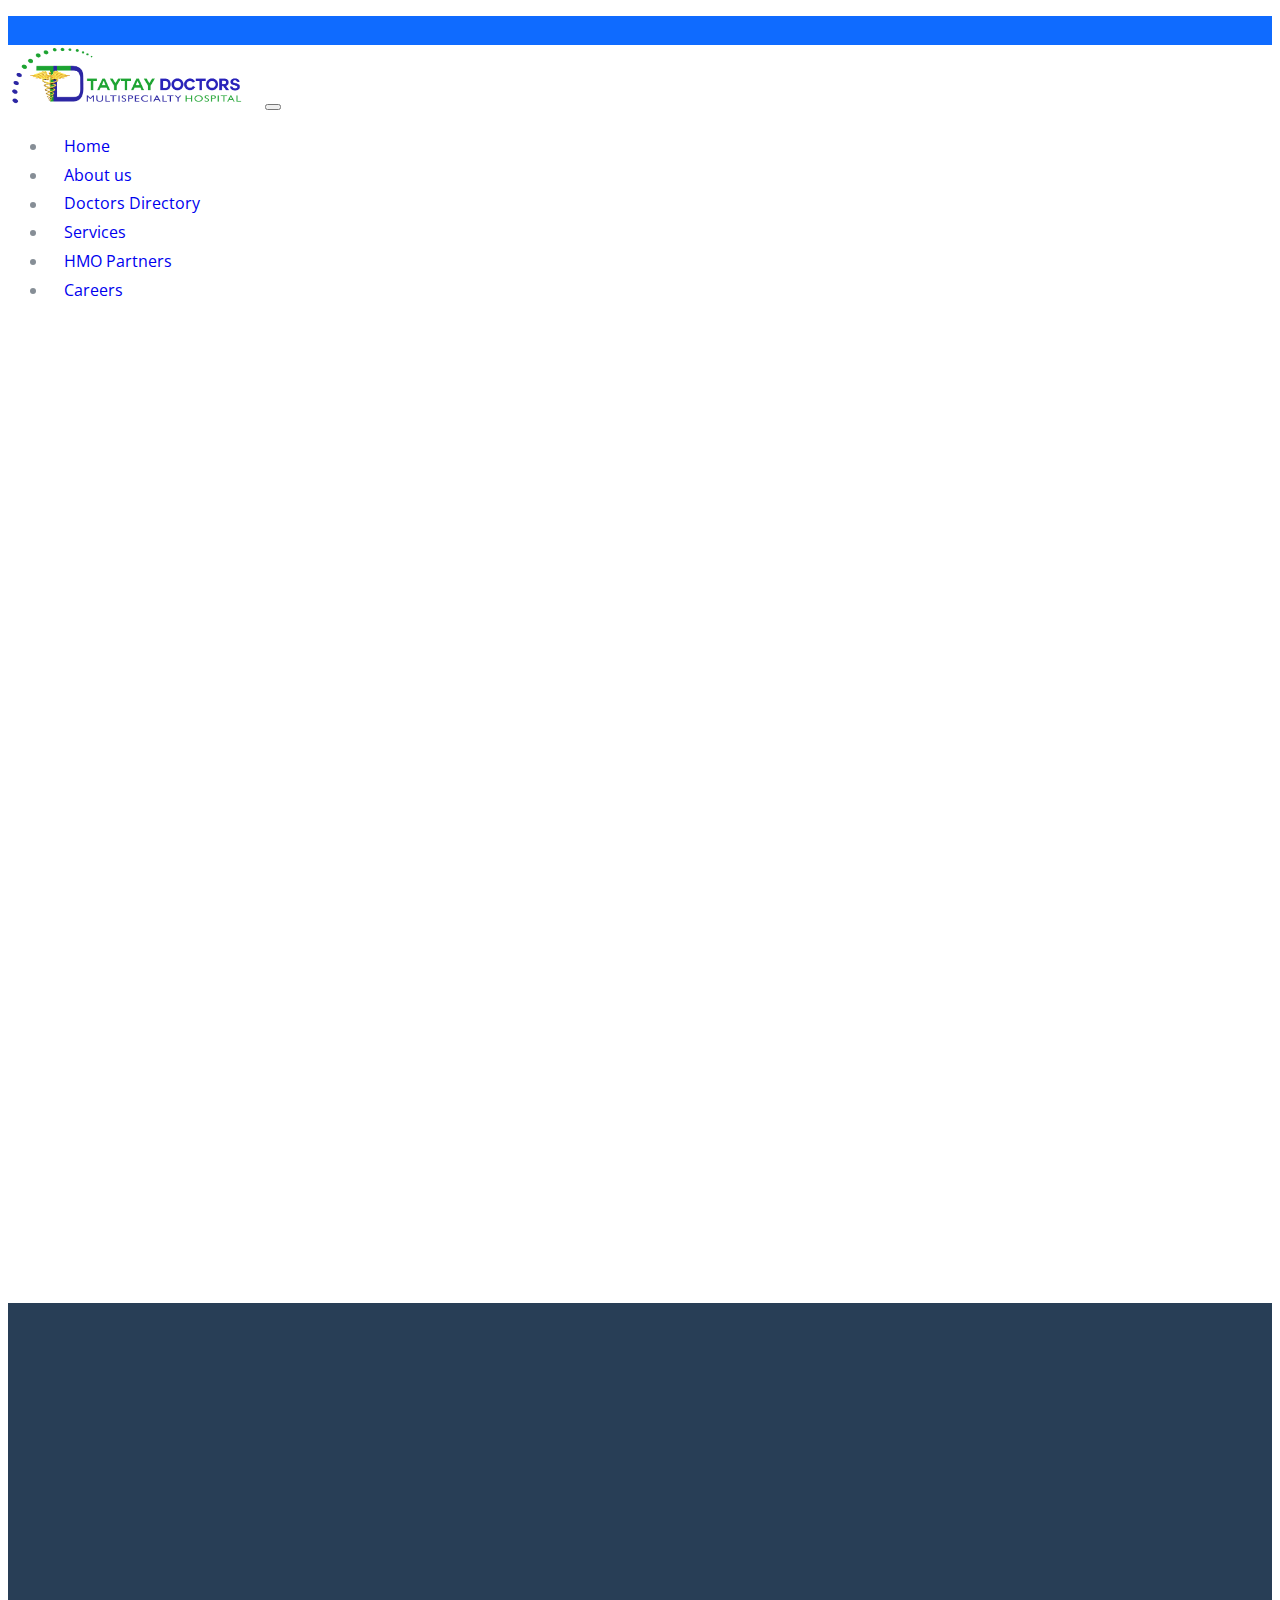
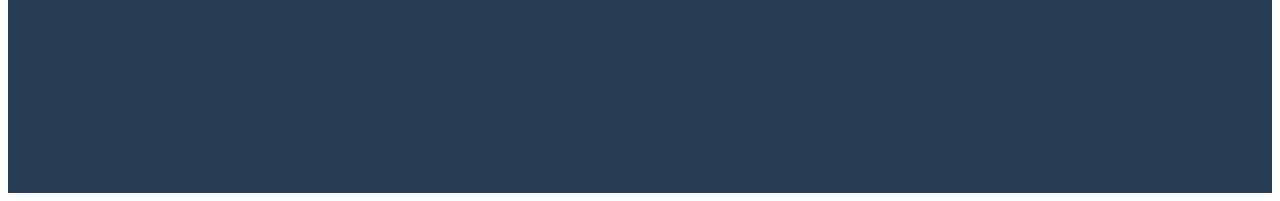
==== commit c993db8a: "Update about.html" ====
--- a/about.html
+++ b/about.html
@@ -26,12 +26,14 @@
     <header role="banner">
       <div class="top-bar">
         <div class="container">
-          <div class="row">
-            <div class="col-md-6 col-sm-6 col-5">
+          <div class="right">
+            <div class="col-md-10 col-sm-10 col-5">
               <ul class="social list-unstyled">
                 <li><a href="https://www.facebook.com/TaytayDoctorsMultispecialtyHospital"><span class="fa fa-facebook"></span></a></li>
-                <li><a href="#"><span class="fa fa-youtube"></span></a></li>
-                <li><a href="#"><span class="fa fa-instagram"></span></a></li>
+               <!--<li><a href="#"><span class="fa fa-youtube"></span></a></li>
+                <li><a href="#"><span class="fa fa-instagram"></span></a></li>-->
+                 <li><a href="#"><span class="fa fa-map-marker"></span></a></li>
+                 <li><a href="contact.html"><span class="fa fa-phone"></span></a></li>
               </ul>
             </div>
           </div>
@@ -40,25 +42,38 @@
       <nav class="navbar navbar-expand-lg navbar-light bg-light">
         <div class="container">
           <a class="navbar-brand" href="index.html">
-            <span style="color:#77CC6D;">T D</span> <span>M H</span>  
+             <img src="img/logo.png" alt="Image Placeholder" class="img-fluid" width="250">  
           </a>
           <button class="navbar-toggler" type="button" data-toggle="collapse" data-target="#navbarsExample05" aria-controls="navbarsExample05" aria-expanded="false" aria-label="Toggle navigation">
             <span class="navbar-toggler-icon"></span>
           </button>
-
-          <div class="collapse navbar-collapse" id="navbarsExample05">
+<div class="collapse navbar-collapse" id="navbarsExample05">
             <ul class="navbar-nav ml-auto">
               <li class="nav-item">
                 <a class="nav-link" href="index.html">Home</a>
               </li>
               
               <li class="nav-item">
-                <a class="nav-link" href="services.html">Patient Services</a>
-              </li>
-
-              <li class="nav-item">
-                <a class="nav-link" href="doctors.html">Find A Doctor</a>
-              </li>
+                <a class="nav-link" href="about.html">About us</a>
+              </li>
+
+              <li class="nav-item">
+                <a class="nav-link" href="doctors.html">Doctors Directory</a>
+              </li>
+
+              <li class="nav-item">
+                <a class="nav-link" href="services.html">Services</a>
+              </li>
+
+              <li class="nav-item">
+                <a class="nav-link" href="HMO.html">HMO Partners</a>
+              </li>
+
+               <li class="nav-item">
+                <a class="nav-link" href="careers.html">Careers</a>
+              </li>
+
+
 
               <!--
               <li class="nav-item dropdown">
@@ -69,14 +84,7 @@
                 </div>
               </li>-->
 
-              <li class="nav-item dropdown">
-                <a class="nav-link dropdown-toggle" href="about.html" id="dropdown05" data-toggle="dropdown" aria-haspopup="true" aria-expanded="false">About TDMH</a>
-                <div class="dropdown-menu" aria-labelledby="dropdown05">
-                  <a class="dropdown-item" href="about.html">Our Story</a>
-                  <a class="dropdown-item" href="careers.html">Careers at TDMH</a>
-                  <a class="dropdown-item" href="#footer">Contact Us</a>
-                </div>
-              </li>
+            
               <!--
               <li class="nav-item">
                 <a class="nav-link" href="careers.html">Careers</a>
@@ -92,7 +100,7 @@
     </header>
     <!-- END header -->
 
-    
+    <!--
     <section class="home-slider inner-page owl-carousel">
       <div class="slider-item" style="background-image: url('img/slider-2.jpg');">
         
@@ -110,28 +118,53 @@
     </section>
     <!-- END slider -->
 
+     <section class="section bg-white">
+      <div class="container">
+        <div class="row justify-content-center mb-5 element-animate">
+          <div class="col-md-8 text-center mb-5">
+            <h1 class="text-uppercase">Vision</h1>
+            <p class="mb-0 lead">As a unified working force, we commit ourselves
+              to excellence and safety in the delivery of health careservices
+              to our clients prudently utilizing available resources to its optimum.
+            </p>
+          </div>
+        </div>
+      </div>
+      <div class="container">
+        <div class="row justify-content-center mb-5 element-animate">
+          <div class="col-md-8 text-center mb-5">
+            <h1 class="text-uppercase">Mission</h1>
+            <p class="mb-0 lead">To be the favored of health care for all residents
+              in the municipalities and cities of the province of Rizal.
+            </p>
+          </div>
+        </div>
+      </div>
+
+    </section>
+          <div class="row justify-content-center mb-5 element-animate">
+            <div class="col-md-8 text-center mb-5">
+            <h1 class="text-uppercase heading border-bottom mb-4">Thank you for choosing us</h1>
+          </div>
+        </div>
+
     <section class="section" id="history">
+          
       <div class="container">
         <div class="row">
           <div class="col-md-6 element-animate">
-            <img src="img/ct_tdmh.jpg" class="img-fluid mb-4" alt="Image placeholder">
+            <img src="img/img_1.jpg" class="img-fluid mb-4" alt="Image placeholder">
           </div>
           <div class="col-md-1"></div>
           <div class="col-md-5 element-animate">
-            <h2 class="text-uppercase mb-4">Mission</h2>
-            <p class="lead">AS A UNIFIED WORKING FORCE, WE COMMIT OURSELVES TO EXCELLENCE AND SAFETY IN THE DELIVERY OF HEALTHCARE SERVICES TO OUR CLIENTS PRUDENTLY UTILIZING AVAILABLE RESOURCES TO ITS OPTIMUM.
-</p>
- <h2 class="text-uppercase mb-4">Vision</h2>
-            <p class="lead">TO BE THE FAVORED PROVIDER OF HEALTH CARE FOR ALL RESIDENTS IN THE MUNICIPALITIES AND CITIES OF THE PROVINCE OF RIZAL.
-
-</p>
+            <h4 class="text-uppercase mb-4">Welcome Letter/Introduction</h4>
+            <p class="lead"></p>
             <p class="mb-5"></p>
-            <p><a href="#" class="btn btn-primary">Get In Touch</a></p>
+            
           </div>
         </div>
       </div>
     </section>
-
 
 
     <!--<section class="section bg-light">
@@ -332,35 +365,7 @@
               <li><a href="services.html">Patient Services</a></li>
             </ul>
           </div>
-          <div class="col-md-3 mb-5">
-            <h3>For Inquiries Call</h3>
-            <ul class="footer-link list-unstyled">
-              <li>(02) 706 7101</li>
-              <li>(02) 706 7102</li>
-              <li>(02) 661 6706</li>
-              <li>(02) 570 8927</li>
-              <li>(02) 570 1102</li>
-            </ul>
-          </div>
-          <div class="col-md-3 mb-5">
-            <h3>Local Extensions</h3>
-            <ul class="footer-link list-unstyled">
-              <li>Admit/Info: 160</li>
-              <li>Billing:    132</li>
-              <li>CT Scan:    147</li>
-              <li>Dialysis:   205</li>
-              <li>ER:         103</li>
-              <li>HMO:        155</li>
-              <li>Lab:        129</li>
-              <li>Records:    207</li>
-              <li>OPD:        140</li>
-              <li>Pharmacy:   157</li>
-              <li>PhilHealth: 131</li>
-              <li>Releasing:  159</li>
-              <li>Ultrasound: 204</li>
-              <li>X-Ray:      130</li>
-            </ul>
-          </div>
+         
           <div class="col-md-3 mb-5">
             <h3>Location</h3>
             <p class="mb-5">
@@ -370,9 +375,7 @@
               Philippines</a>
             </p>
 
-            <h4 class="text-uppercase mb-3 h6 text-white">Fax</h5>
-            <p>(02) 706 7103</p>
-
+        
           </div>
         </div>
 
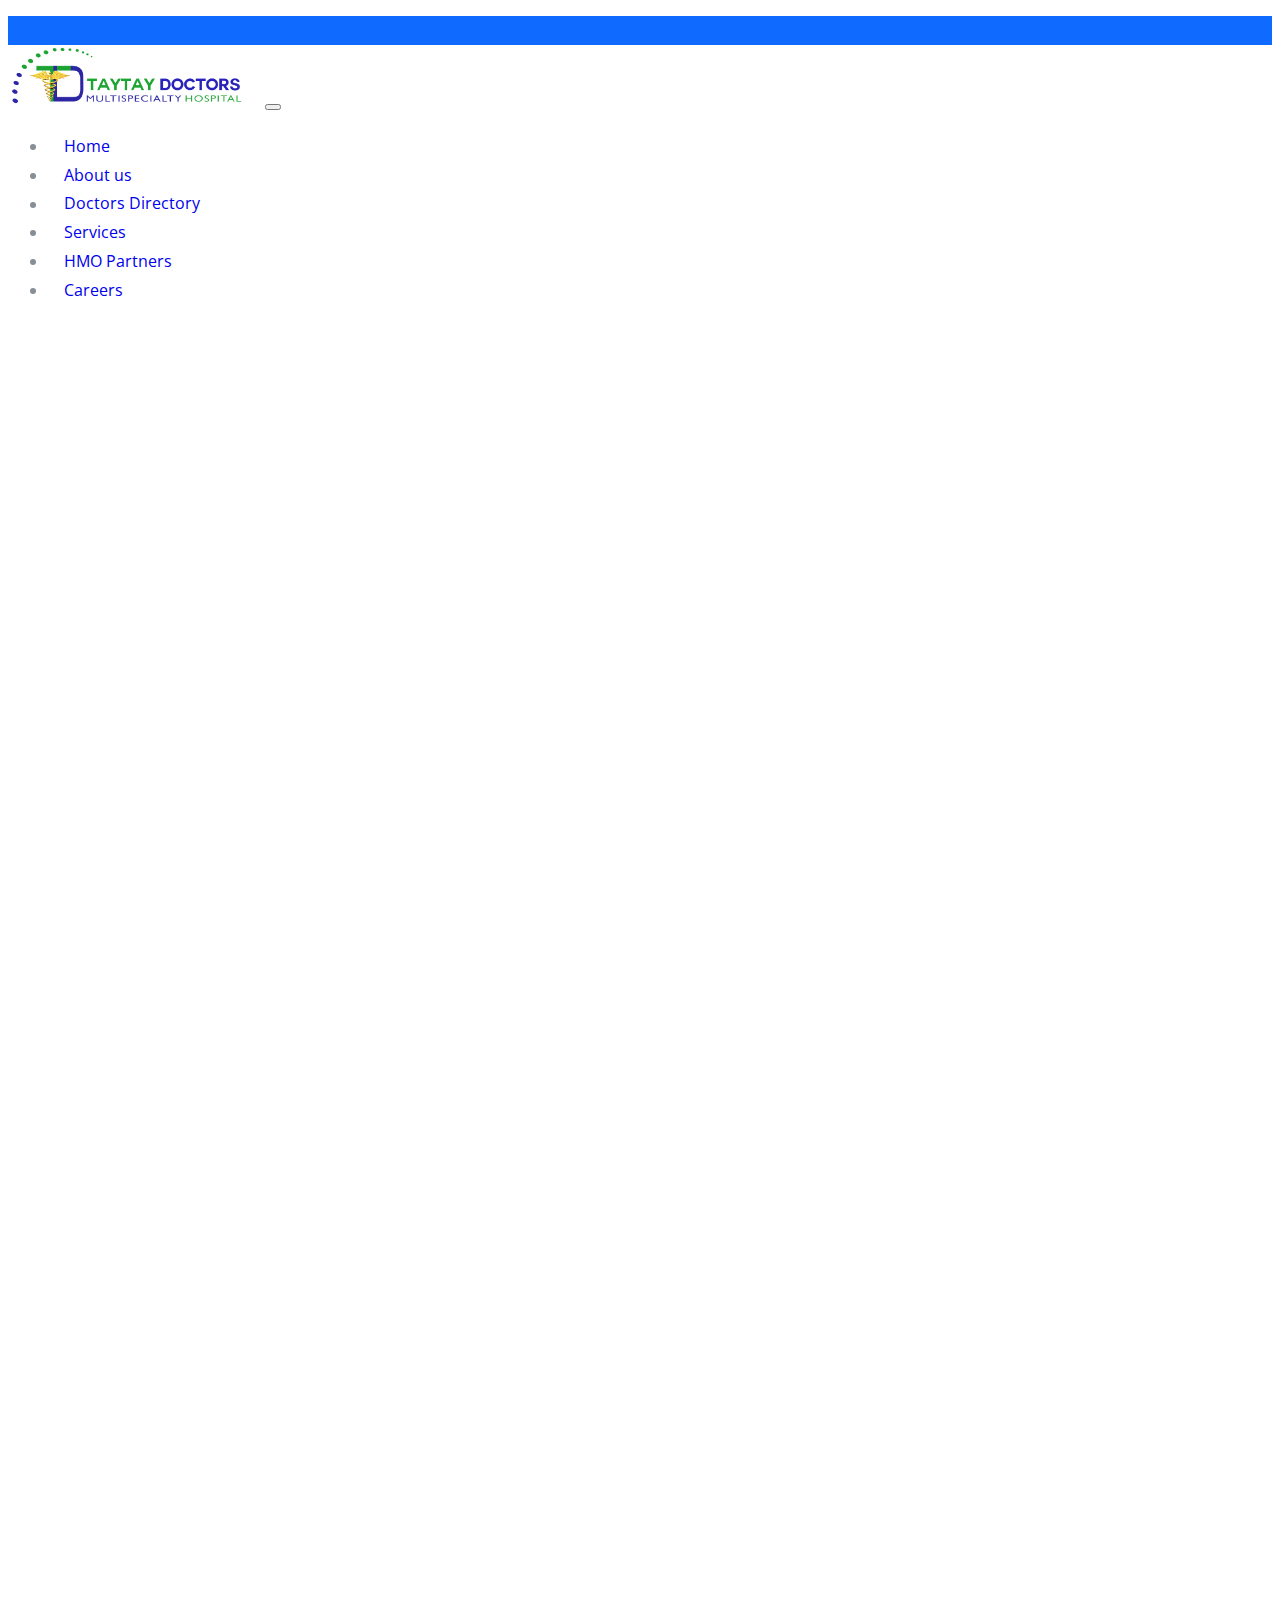
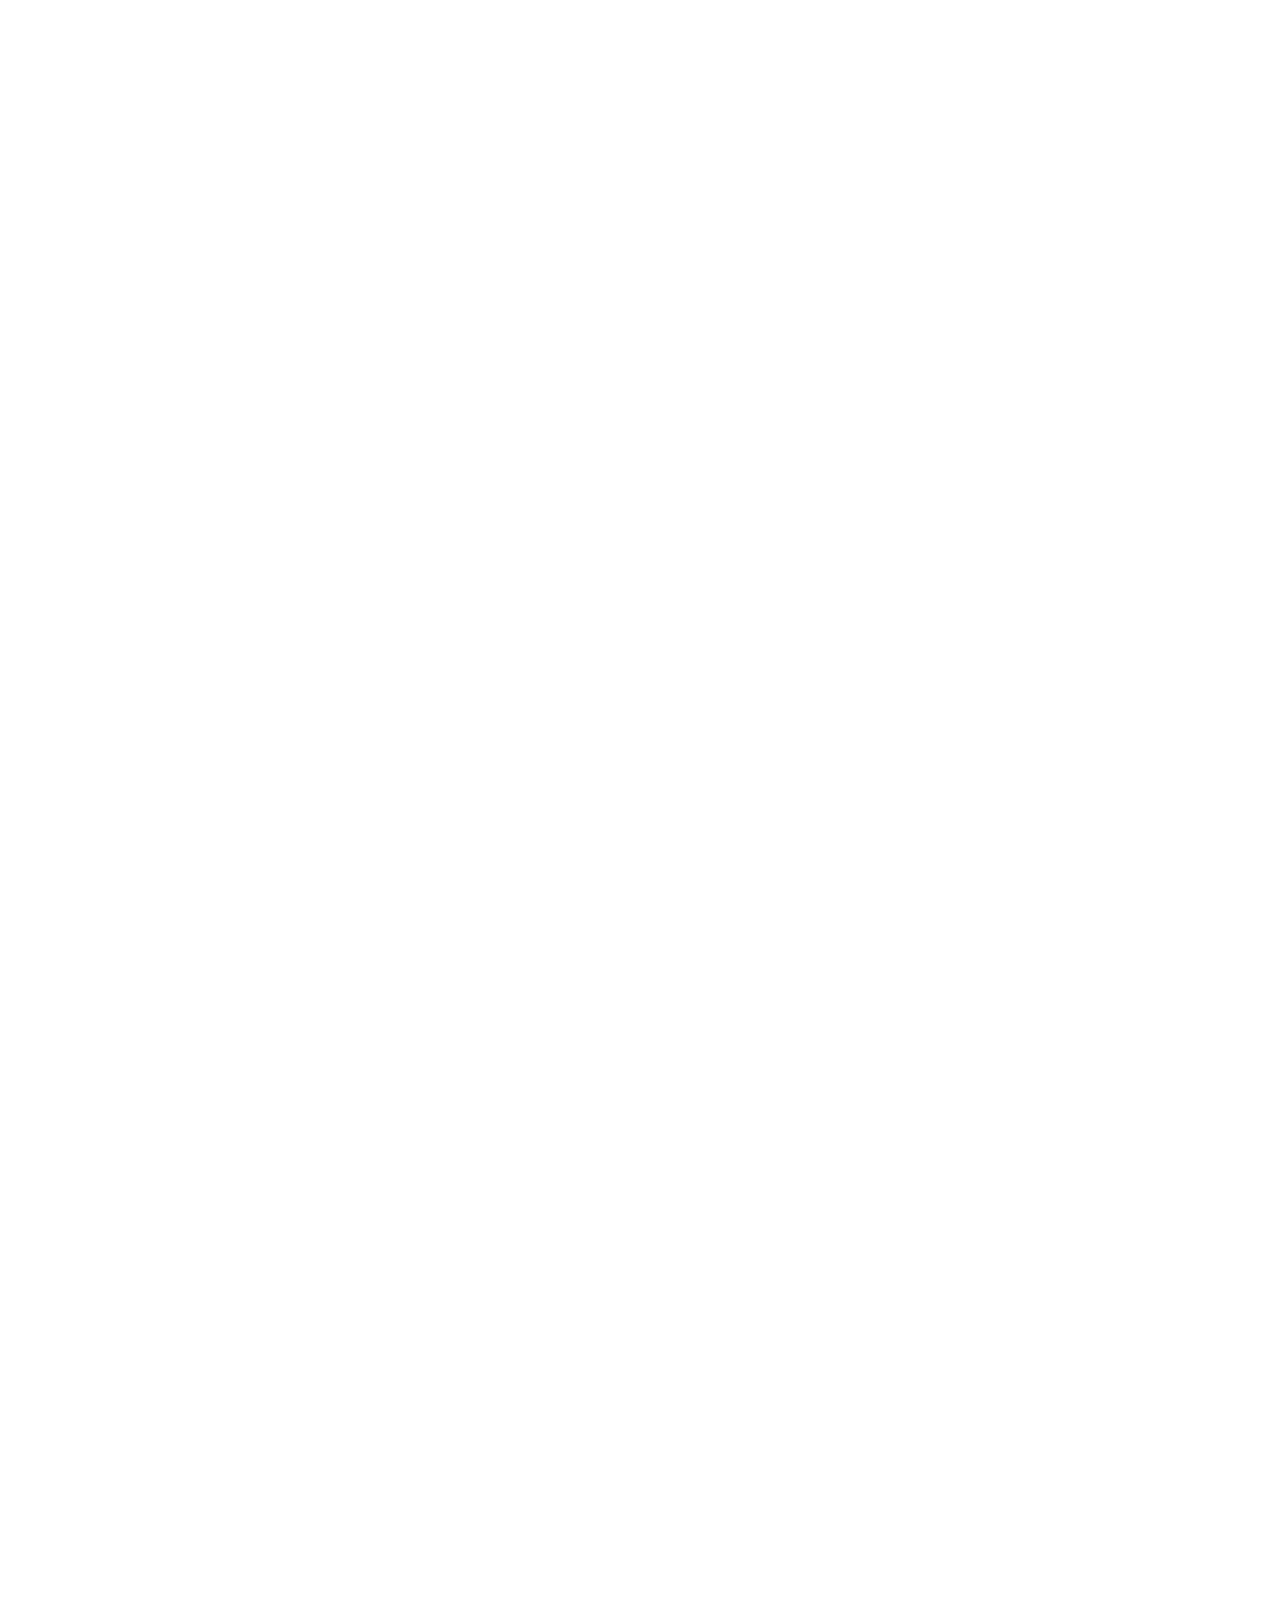
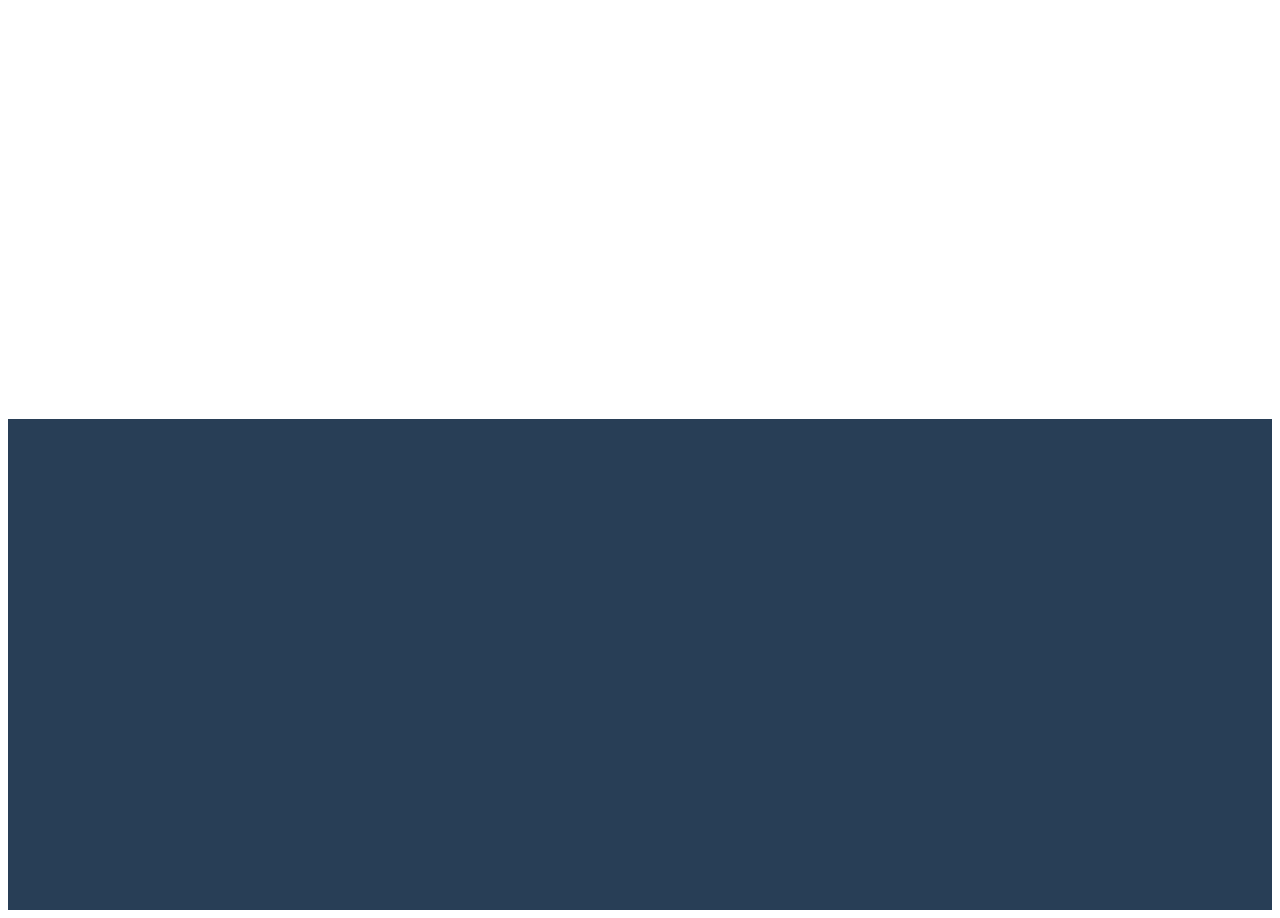
==== commit f895530e: "Update about.html" ====
--- a/about.html
+++ b/about.html
@@ -118,6 +118,14 @@
     </section>
     <!-- END slider -->
 
+    
+    
+    
+    
+    
+    
+    <!--
+    
      <section class="section bg-white">
       <div class="container">
         <div class="row justify-content-center mb-5 element-animate">
@@ -141,6 +149,18 @@
         </div>
       </div>
 
+         </li>-->
+       
+       
+       
+
+
+
+
+
+
+
+       
     </section>
           <div class="row justify-content-center mb-5 element-animate">
             <div class="col-md-8 text-center mb-5">
@@ -153,7 +173,7 @@
       <div class="container">
         <div class="row">
           <div class="col-md-6 element-animate">
-            <img src="img/img_1.jpg" class="img-fluid mb-4" alt="Image placeholder">
+            <img src="img/ct_tdmh.jpg" class="img-fluid mb-4" alt="Image placeholder">
           </div>
           <div class="col-md-1"></div>
           <div class="col-md-5 element-animate">
